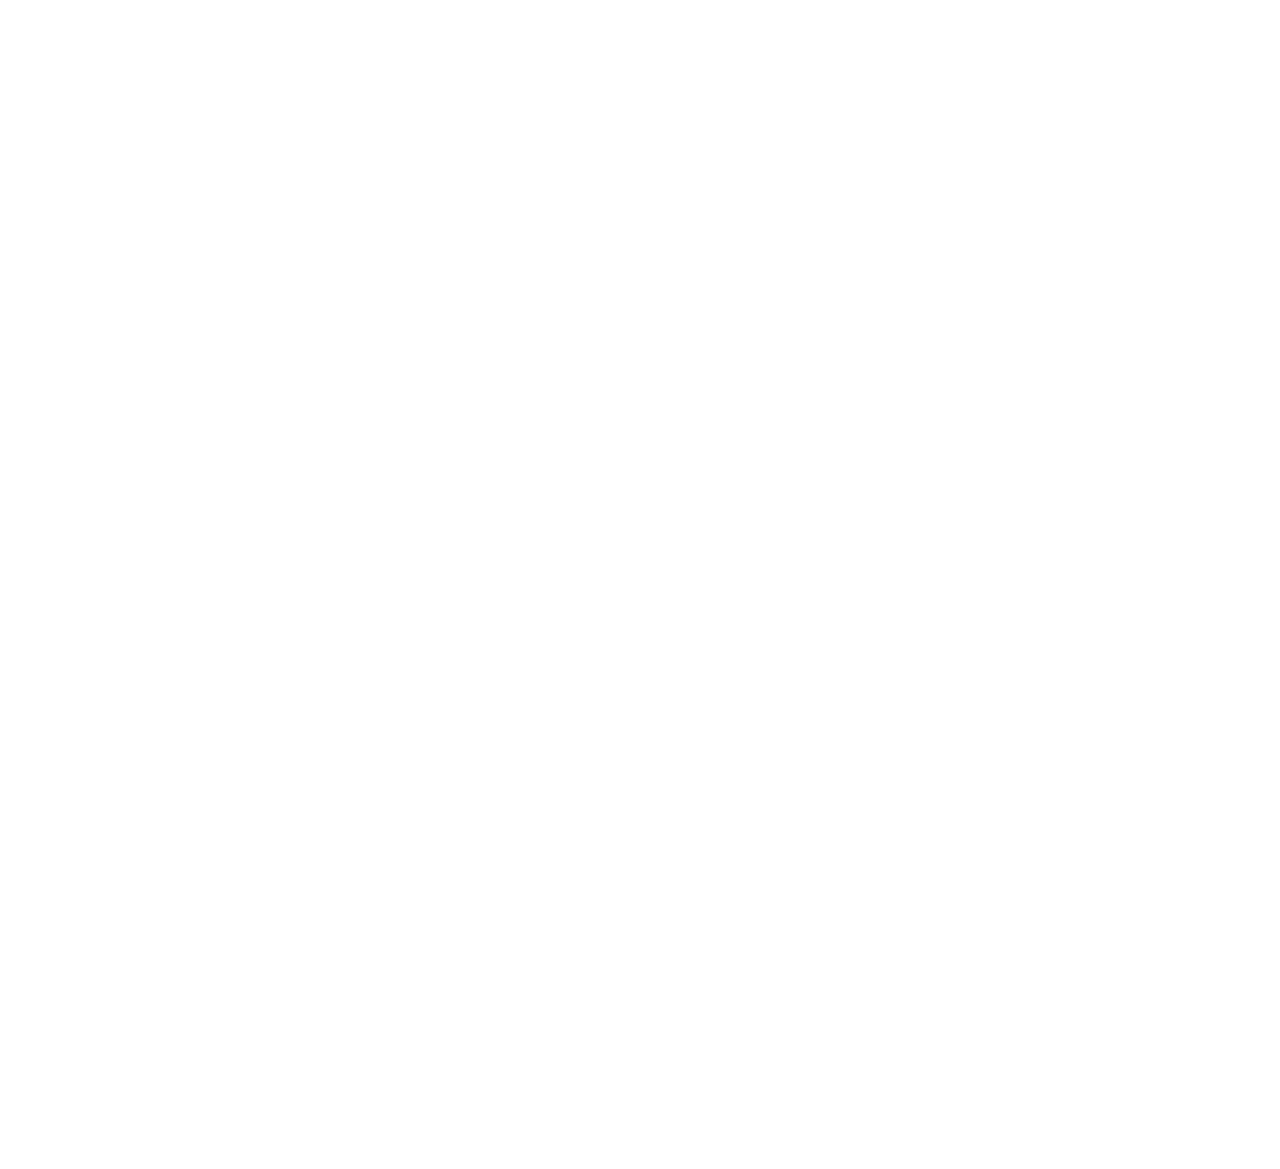
==== index.html @ 3912baff "page default" ====
<!DOCTYPE html>
<html lang="en">

<head>
    <!-- Required meta tags-->
    <meta charset="UTF-8">
    <meta name="viewport" content="width=device-width, initial-scale=1, shrink-to-fit=no">
    <meta name="description" content="au theme template">
    <meta name="author" content="Duc Huy">
    <meta name="keywords" content="au theme template">

    <!-- Title Page-->
    <title>Dashboard</title>

    <!-- Fontfaces CSS-->
    <link href="css/font-face.css" rel="stylesheet" media="all">
    <link href="vendor/font-awesome-4.7/css/font-awesome.min.css" rel="stylesheet" media="all">
    <link href="vendor/font-awesome-5/css/fontawesome-all.min.css" rel="stylesheet" media="all">
    <link href="vendor/mdi-font/css/material-design-iconic-font.min.css" rel="stylesheet" media="all">

    <!-- Bootstrap CSS-->
    <link href="vendor/bootstrap-4.1/bootstrap.min.css" rel="stylesheet" media="all">

    <!-- Vendor CSS-->
    <link href="vendor/animsition/animsition.min.css" rel="stylesheet" media="all">
    <link href="vendor/bootstrap-progressbar/bootstrap-progressbar-3.3.4.min.css" rel="stylesheet" media="all">
    <link href="vendor/wow/animate.css" rel="stylesheet" media="all">
    <link href="vendor/css-hamburgers/hamburgers.min.css" rel="stylesheet" media="all">
    <link href="vendor/slick/slick.css" rel="stylesheet" media="all">
    <link href="vendor/select2/select2.min.css" rel="stylesheet" media="all">
    <link href="vendor/perfect-scrollbar/perfect-scrollbar.css" rel="stylesheet" media="all">

    <!-- Main CSS-->
    <link href="css/theme.css" rel="stylesheet" media="all">

</head>

<body class="animsition">
    <div class="page-wrapper">
        <!-- HEADER MOBILE-->
        <header class="header-mobile d-block d-lg-none">
            <div class="header-mobile__bar">
                <div class="container-fluid">
                    <div class="header-mobile-inner">
                        <a class="logo" href="index.html">
                            <img src="images/icon/logo.png" alt="CoolAdmin" />
                        </a>
                        <button class="hamburger hamburger--slider" type="button">
                            <span class="hamburger-box">
                                <span class="hamburger-inner"></span>
                            </span>
                        </button>
                    </div>
                </div>
            </div>
            <nav class="navbar-mobile">
                <div class="container-fluid">
                    <ul class="navbar-mobile__list list-unstyled">
                        <li>
                            <a href="chart.html">
                                <i class="fas fa-chart-bar"></i>Charts</a>
                        </li>
                        <li>
                            <a href="table.html">
                                <i class="fas fa-table"></i>Orders In Progress</a>
                        </li>
                        <li>
                            <a href="form.html">
                                <i class="far fa-check-square"></i>Forms</a>
                        </li>
                        <li class="has-sub">
                            <a class="js-arrow" href="#">
                                <i class="fas fa-copy"></i>Pages</a>
                            <ul class="navbar-mobile-sub__list list-unstyled js-sub-list">
                                <li>
                                    <a href="login.html">Login</a>
                                </li>
                                <li>
                                    <a href="register.html">Register</a>
                                </li>
                                <li>
                                    <a href="forget-pass.html">Forget Password</a>
                                </li>
                            </ul>
                        </li>
                    </ul>
                </div>
            </nav>
        </header>
        <!-- END HEADER MOBILE-->

        <!-- MENU SIDEBAR-->
        <aside class="menu-sidebar d-none d-lg-block">
            <div class="logo">
                <a href="#">
                    <img src="images/icon/logo.png" alt="Cool Admin" />
                </a>
            </div>
            <div class="menu-sidebar__content js-scrollbar1">
                <nav class="navbar-sidebar">
                    <ul class="list-unstyled navbar__list">
                        <li class="active has-sub">
                            <a class="js-arrow" href="index.html">
                                <i class="fas fa-tachometer-alt"></i>Orders Unapproved</a>
                        </li>
                        <li>
                            <a href="chart.html">
                                <i class="fas fa-chart-bar"></i>Orders are in Progress</a>
                        </li>
                        <li>
                            <a href="table.html">
                                <i class="fas fa-table"></i>Orders Completed</a>
                        </li>
                    </ul>
                </nav>
            </div>
        </aside>
        <!-- END MENU SIDEBAR-->

        <!-- PAGE CONTAINER-->
        <div class="page-container">
            <!-- HEADER DESKTOP-->
            <header class="header-desktop">
                <div class="section__content section__content--p30">
                    <div class="container-fluid">
                        <div class="header-wrap">
                            <div class="header-button">
                                <div class="account-wrap">
                                    <div class="account-item clearfix js-item-menu">
                                        <div class="image">
                                            <img src="images/icon/avatar-01.jpg" alt="John Doe" />
                                        </div>
                                        <div class="content">
                                            <a class="js-acc-btn" href="#">john doe</a>
                                        </div>
                                        <div class="account-dropdown js-dropdown">
                                            <div class="info clearfix">
                                                <div class="image">
                                                    <a href="#">
                                                        <img src="images/icon/avatar-01.jpg" alt="John Doe" />
                                                    </a>
                                                </div>
                                                <div class="content">
                                                    <h5 class="name">
                                                        <a href="#">john doe</a>
                                                    </h5>
                                                    <span class="email">johndoe@example.com</span>
                                                </div>
                                            </div>
                                            <div class="account-dropdown__body">
                                                <div class="account-dropdown__item">
                                                    <a href="#">
                                                        <i class="zmdi zmdi-account"></i>Account</a>
                                                </div>
                                                <div class="account-dropdown__item">
                                                    <a href="#">
                                                        <i class="zmdi zmdi-settings"></i>Setting</a>
                                                </div>
                                                <div class="account-dropdown__item">
                                                    <a href="#">
                                                        <i class="zmdi zmdi-money-box"></i>Billing</a>
                                                </div>
                                            </div>
                                            <div class="account-dropdown__footer">
                                                <a href="#">
                                                    <i class="zmdi zmdi-power"></i>Logout</a>
                                            </div>
                                        </div>
                                    </div>
                                </div>
                            </div>
                        </div>
                    </div>
                </div>
            </header>
            <!-- HEADER DESKTOP-->

            <!-- MAIN CONTENT-->
            <div class="main-content">
                <div class="section__content section__content--p30">
                    <div class="container-fluid">
                        <div class="row">
                            <div class="col-md-12">
                                <div class="overview-wrap">
                                    <h2 class="title-1">ORDER PAGE</h2>
                                </div>
                            </div>
                        </div>
                        <div class="row m-t-25">
                            <div class="col-sm-6 col-lg-6">
                                <div class="overview-item overview-item--c2">
                                    <div class="overview__inner">
                                        <div class="overview-box clearfix">
                                            <div class="icon">
                                                <i class="zmdi zmdi-shopping-cart"></i>
                                            </div>
                                            <div class="text">
                                                <h2>388,688</h2>
                                                <span>items solid</span>
                                            </div>
                                        </div>
                                        <div class="overview-chart">
                                            <canvas id="widgetChart2"></canvas>
                                        </div>
                                    </div>
                                </div>
                            </div>
                            <div class="col-sm-6 col-lg-6">
                                <div class="overview-item overview-item--c4">
                                    <div class="overview__inner">
                                        <div class="overview-box clearfix">
                                            <div class="icon">
                                                <i class="zmdi zmdi-money"></i>
                                            </div>
                                            <div class="text">
                                                <h2>$1,060,386</h2>
                                                <span>total earnings</span>
                                            </div>
                                        </div>
                                        <div class="overview-chart">
                                            <canvas id="widgetChart4"></canvas>
                                        </div>
                                    </div>
                                </div>
                            </div>
                        </div>
                        <div class="row">
                            <div class="col-lg-12">
                                <h2 class="title-1 m-b-25">Orders Unapproved</h2>
                                <div class="table-responsive table--no-card m-b-40">
                                    <table class="table table-borderless table-striped table-earning">
                                        <thead>
                                            <tr>
                                                <th>date</th>
                                                <th>order ID</th>
                                                <th>name</th>
                                                <th class="text-right">price</th>
                                                <th class="text-right">quantity</th>
                                                <th class="text-right">total</th>
                                            </tr>
                                        </thead>
                                        <tbody>
                                            <tr>
                                                <td>2018-09-29 05:57</td>
                                                <td>100398</td>
                                                <td>iPhone X 64Gb Grey</td>
                                                <td class="text-right">$999.00</td>
                                                <td class="text-right">1</td>
                                                <td class="text-right">$999.00</td>
                                            </tr>
                                            <tr>
                                                <td>2018-09-28 01:22</td>
                                                <td>100397</td>
                                                <td>Samsung S8 Black</td>
                                                <td class="text-right">$756.00</td>
                                                <td class="text-right">1</td>
                                                <td class="text-right">$756.00</td>
                                            </tr>
                                            <tr>
                                                <td>2018-09-27 02:12</td>
                                                <td>100396</td>
                                                <td>Game Console Controller</td>
                                                <td class="text-right">$22.00</td>
                                                <td class="text-right">2</td>
                                                <td class="text-right">$44.00</td>
                                            </tr>
                                            <tr>
                                                <td>2018-09-26 23:06</td>
                                                <td>100395</td>
                                                <td>iPhone X 256Gb Black</td>
                                                <td class="text-right">$1199.00</td>
                                                <td class="text-right">1</td>
                                                <td class="text-right">$1199.00</td>
                                            </tr>
                                            <tr>
                                                <td>2018-09-25 19:03</td>
                                                <td>100393</td>
                                                <td>USB 3.0 Cable</td>
                                                <td class="text-right">$10.00</td>
                                                <td class="text-right">3</td>
                                                <td class="text-right">$30.00</td>
                                            </tr>
                                            <tr>
                                                <td>2018-09-29 05:57</td>
                                                <td>100392</td>
                                                <td>Smartwatch 4.0 LTE Wifi</td>
                                                <td class="text-right">$199.00</td>
                                                <td class="text-right">6</td>
                                                <td class="text-right">$1494.00</td>
                                            </tr>
                                            <tr>
                                                <td>2018-09-24 19:10</td>
                                                <td>100391</td>
                                                <td>Camera C430W 4k</td>
                                                <td class="text-right">$699.00</td>
                                                <td class="text-right">1</td>
                                                <td class="text-right">$699.00</td>
                                            </tr>
                                            <tr>
                                                <td>2018-09-22 00:43</td>
                                                <td>100393</td>
                                                <td>USB 3.0 Cable</td>
                                                <td class="text-right">$10.00</td>
                                                <td class="text-right">3</td>
                                                <td class="text-right">$30.00</td>
                                            </tr>
                                        </tbody>
                                    </table>
                                </div>
                            </div>
                        </div>
                        <div class="row">
                            <div class="col-md-12">
                                <div class="copyright">
                                    <p>Copyright © 2021 by Than Duc Huy</p>
                                </div>
                            </div>
                        </div>
                    </div>
                </div>
            </div>
            <!-- END MAIN CONTENT-->
            <!-- END PAGE CONTAINER-->
        </div>

    </div>

    <!-- Jquery JS-->
    <script src="vendor/jquery-3.2.1.min.js"></script>
    <!-- Bootstrap JS-->
    <script src="vendor/bootstrap-4.1/popper.min.js"></script>
    <script src="vendor/bootstrap-4.1/bootstrap.min.js"></script>
    <!-- Vendor JS       -->
    <script src="vendor/slick/slick.min.js">
    </script>
    <script src="vendor/wow/wow.min.js"></script>
    <script src="vendor/animsition/animsition.min.js"></script>
    <script src="vendor/bootstrap-progressbar/bootstrap-progressbar.min.js">
    </script>
    <script src="vendor/counter-up/jquery.waypoints.min.js"></script>
    <script src="vendor/counter-up/jquery.counterup.min.js">
    </script>
    <script src="vendor/circle-progress/circle-progress.min.js"></script>
    <script src="vendor/perfect-scrollbar/perfect-scrollbar.js"></script>
    <script src="vendor/chartjs/Chart.bundle.min.js"></script>
    <script src="vendor/select2/select2.min.js">
    </script>

    <!-- Main JS-->
    <script src="vendor/js/main.js"></script>

</body>

</html>
<!-- end document-->
---- css/font-face.css ----
/* poppins-100 - latin */
@font-face {
  font-family: 'Poppins';
  font-style: normal;
  font-weight: 100;
  src: url('../fonts/poppins/poppins-v5-latin-100.eot'); /* IE9 Compat Modes */
  src: local('Poppins Thin'), local('Poppins-Thin'),
       url('../fonts/poppins/poppins-v5-latin-100.eot?#iefix') format('embedded-opentype'), /* IE6-IE8 */
       url('../fonts/poppins/poppins-v5-latin-100.woff2') format('woff2'), /* Super Modern Browsers */
       url('../fonts/poppins/poppins-v5-latin-100.woff') format('woff'), /* Modern Browsers */
       url('../fonts/poppins/poppins-v5-latin-100.ttf') format('truetype'), /* Safari, Android, iOS */
       url('../fonts/poppins/poppins-v5-latin-100.svg#Poppins') format('svg'); /* Legacy iOS */
}
/* poppins-200 - latin */
@font-face {
  font-family: 'Poppins';
  font-style: normal;
  font-weight: 200;
  src: url('../fonts/poppins/poppins-v5-latin-200.eot'); /* IE9 Compat Modes */
  src: local('Poppins ExtraLight'), local('Poppins-ExtraLight'),
       url('../fonts/poppins/poppins-v5-latin-200.eot?#iefix') format('embedded-opentype'), /* IE6-IE8 */
       url('../fonts/poppins/poppins-v5-latin-200.woff2') format('woff2'), /* Super Modern Browsers */
       url('../fonts/poppins/poppins-v5-latin-200.woff') format('woff'), /* Modern Browsers */
       url('../fonts/poppins/poppins-v5-latin-200.ttf') format('truetype'), /* Safari, Android, iOS */
       url('../fonts/poppins/poppins-v5-latin-200.svg#Poppins') format('svg'); /* Legacy iOS */
}
/* poppins-200italic - latin */
@font-face {
  font-family: 'Poppins';
  font-style: italic;
  font-weight: 200;
  src: url('../fonts/poppins/poppins-v5-latin-200italic.eot'); /* IE9 Compat Modes */
  src: local('Poppins ExtraLight Italic'), local('Poppins-ExtraLightItalic'),
       url('../fonts/poppins/poppins-v5-latin-200italic.eot?#iefix') format('embedded-opentype'), /* IE6-IE8 */
       url('../fonts/poppins/poppins-v5-latin-200italic.woff2') format('woff2'), /* Super Modern Browsers */
       url('../fonts/poppins/poppins-v5-latin-200italic.woff') format('woff'), /* Modern Browsers */
       url('../fonts/poppins/poppins-v5-latin-200italic.ttf') format('truetype'), /* Safari, Android, iOS */
       url('../fonts/poppins/poppins-v5-latin-200italic.svg#Poppins') format('svg'); /* Legacy iOS */
}
/* poppins-100italic - latin */
@font-face {
  font-family: 'Poppins';
  font-style: italic;
  font-weight: 100;
  src: url('../fonts/poppins/poppins-v5-latin-100italic.eot'); /* IE9 Compat Modes */
  src: local('Poppins Thin Italic'), local('Poppins-ThinItalic'),
       url('../fonts/poppins/poppins-v5-latin-100italic.eot?#iefix') format('embedded-opentype'), /* IE6-IE8 */
       url('../fonts/poppins/poppins-v5-latin-100italic.woff2') format('woff2'), /* Super Modern Browsers */
       url('../fonts/poppins/poppins-v5-latin-100italic.woff') format('woff'), /* Modern Browsers */
       url('../fonts/poppins/poppins-v5-latin-100italic.ttf') format('truetype'), /* Safari, Android, iOS */
       url('../fonts/poppins/poppins-v5-latin-100italic.svg#Poppins') format('svg'); /* Legacy iOS */
}
/* poppins-300 - latin */
@font-face {
  font-family: 'Poppins';
  font-style: normal;
  font-weight: 300;
  src: url('../fonts/poppins/poppins-v5-latin-300.eot'); /* IE9 Compat Modes */
  src: local('Poppins Light'), local('Poppins-Light'),
       url('../fonts/poppins/poppins-v5-latin-300.eot?#iefix') format('embedded-opentype'), /* IE6-IE8 */
       url('../fonts/poppins/poppins-v5-latin-300.woff2') format('woff2'), /* Super Modern Browsers */
       url('../fonts/poppins/poppins-v5-latin-300.woff') format('woff'), /* Modern Browsers */
       url('../fonts/poppins/poppins-v5-latin-300.ttf') format('truetype'), /* Safari, Android, iOS */
       url('../fonts/poppins/poppins-v5-latin-300.svg#Poppins') format('svg'); /* Legacy iOS */
}
/* poppins-300italic - latin */
@font-face {
  font-family: 'Poppins';
  font-style: italic;
  font-weight: 300;
  src: url('../fonts/poppins/poppins-v5-latin-300italic.eot'); /* IE9 Compat Modes */
  src: local('Poppins Light Italic'), local('Poppins-LightItalic'),
       url('../fonts/poppins/poppins-v5-latin-300italic.eot?#iefix') format('embedded-opentype'), /* IE6-IE8 */
       url('../fonts/poppins/poppins-v5-latin-300italic.woff2') format('woff2'), /* Super Modern Browsers */
       url('../fonts/poppins/poppins-v5-latin-300italic.woff') format('woff'), /* Modern Browsers */
       url('../fonts/poppins/poppins-v5-latin-300italic.ttf') format('truetype'), /* Safari, Android, iOS */
       url('../fonts/poppins/poppins-v5-latin-300italic.svg#Poppins') format('svg'); /* Legacy iOS */
}
/* poppins-regular - latin */
@font-face {
  font-family: 'Poppins';
  font-style: normal;
  font-weight: 400;
  src: url('../fonts/poppins/poppins-v5-latin-regular.eot'); /* IE9 Compat Modes */
  src: local('Poppins Regular'), local('Poppins-Regular'),
       url('../fonts/poppins/poppins-v5-latin-regular.eot?#iefix') format('embedded-opentype'), /* IE6-IE8 */
       url('../fonts/poppins/poppins-v5-latin-regular.woff2') format('woff2'), /* Super Modern Browsers */
       url('../fonts/poppins/poppins-v5-latin-regular.woff') format('woff'), /* Modern Browsers */
       url('../fonts/poppins/poppins-v5-latin-regular.ttf') format('truetype'), /* Safari, Android, iOS */
       url('../fonts/poppins/poppins-v5-latin-regular.svg#Poppins') format('svg'); /* Legacy iOS */
}
/* poppins-italic - latin */
@font-face {
  font-family: 'Poppins';
  font-style: italic;
  font-weight: 400;
  src: url('../fonts/poppins/poppins-v5-latin-italic.eot'); /* IE9 Compat Modes */
  src: local('Poppins Italic'), local('Poppins-Italic'),
       url('../fonts/poppins/poppins-v5-latin-italic.eot?#iefix') format('embedded-opentype'), /* IE6-IE8 */
       url('../fonts/poppins/poppins-v5-latin-italic.woff2') format('woff2'), /* Super Modern Browsers */
       url('../fonts/poppins/poppins-v5-latin-italic.woff') format('woff'), /* Modern Browsers */
       url('../fonts/poppins/poppins-v5-latin-italic.ttf') format('truetype'), /* Safari, Android, iOS */
       url('../fonts/poppins/poppins-v5-latin-italic.svg#Poppins') format('svg'); /* Legacy iOS */
}
/* poppins-500 - latin */
@font-face {
  font-family: 'Poppins';
  font-style: normal;
  font-weight: 500;
  src: url('../fonts/poppins/poppins-v5-latin-500.eot'); /* IE9 Compat Modes */
  src: local('Poppins Medium'), local('Poppins-Medium'),
       url('../fonts/poppins/poppins-v5-latin-500.eot?#iefix') format('embedded-opentype'), /* IE6-IE8 */
       url('../fonts/poppins/poppins-v5-latin-500.woff2') format('woff2'), /* Super Modern Browsers */
       url('../fonts/poppins/poppins-v5-latin-500.woff') format('woff'), /* Modern Browsers */
       url('../fonts/poppins/poppins-v5-latin-500.ttf') format('truetype'), /* Safari, Android, iOS */
       url('../fonts/poppins/poppins-v5-latin-500.svg#Poppins') format('svg'); /* Legacy iOS */
}
/* poppins-500italic - latin */
@font-face {
  font-family: 'Poppins';
  font-style: italic;
  font-weight: 500;
  src: url('../fonts/poppins/poppins-v5-latin-500italic.eot'); /* IE9 Compat Modes */
  src: local('Poppins Medium Italic'), local('Poppins-MediumItalic'),
       url('../fonts/poppins/poppins-v5-latin-500italic.eot?#iefix') format('embedded-opentype'), /* IE6-IE8 */
       url('../fonts/poppins/poppins-v5-latin-500italic.woff2') format('woff2'), /* Super Modern Browsers */
       url('../fonts/poppins/poppins-v5-latin-500italic.woff') format('woff'), /* Modern Browsers */
       url('../fonts/poppins/poppins-v5-latin-500italic.ttf') format('truetype'), /* Safari, Android, iOS */
       url('../fonts/poppins/poppins-v5-latin-500italic.svg#Poppins') format('svg'); /* Legacy iOS */
}
/* poppins-600 - latin */
@font-face {
  font-family: 'Poppins';
  font-style: normal;
  font-weight: 600;
  src: url('../fonts/poppins/poppins-v5-latin-600.eot'); /* IE9 Compat Modes */
  src: local('Poppins SemiBold'), local('Poppins-SemiBold'),
       url('../fonts/poppins/poppins-v5-latin-600.eot?#iefix') format('embedded-opentype'), /* IE6-IE8 */
       url('../fonts/poppins/poppins-v5-latin-600.woff2') format('woff2'), /* Super Modern Browsers */
       url('../fonts/poppins/poppins-v5-latin-600.woff') format('woff'), /* Modern Browsers */
       url('../fonts/poppins/poppins-v5-latin-600.ttf') format('truetype'), /* Safari, Android, iOS */
       url('../fonts/poppins/poppins-v5-latin-600.svg#Poppins') format('svg'); /* Legacy iOS */
}
/* poppins-600italic - latin */
@font-face {
  font-family: 'Poppins';
  font-style: italic;
  font-weight: 600;
  src: url('../fonts/poppins/poppins-v5-latin-600italic.eot'); /* IE9 Compat Modes */
  src: local('Poppins SemiBold Italic'), local('Poppins-SemiBoldItalic'),
       url('../fonts/poppins/poppins-v5-latin-600italic.eot?#iefix') format('embedded-opentype'), /* IE6-IE8 */
       url('../fonts/poppins/poppins-v5-latin-600italic.woff2') format('woff2'), /* Super Modern Browsers */
       url('../fonts/poppins/poppins-v5-latin-600italic.woff') format('woff'), /* Modern Browsers */
       url('../fonts/poppins/poppins-v5-latin-600italic.ttf') format('truetype'), /* Safari, Android, iOS */
       url('../fonts/poppins/poppins-v5-latin-600italic.svg#Poppins') format('svg'); /* Legacy iOS */
}
/* poppins-700 - latin */
@font-face {
  font-family: 'Poppins';
  font-style: normal;
  font-weight: 700;
  src: url('../fonts/poppins/poppins-v5-latin-700.eot'); /* IE9 Compat Modes */
  src: local('Poppins Bold'), local('Poppins-Bold'),
       url('../fonts/poppins/poppins-v5-latin-700.eot?#iefix') format('embedded-opentype'), /* IE6-IE8 */
       url('../fonts/poppins/poppins-v5-latin-700.woff2') format('woff2'), /* Super Modern Browsers */
       url('../fonts/poppins/poppins-v5-latin-700.woff') format('woff'), /* Modern Browsers */
       url('../fonts/poppins/poppins-v5-latin-700.ttf') format('truetype'), /* Safari, Android, iOS */
       url('../fonts/poppins/poppins-v5-latin-700.svg#Poppins') format('svg'); /* Legacy iOS */
}
/* poppins-700italic - latin */
@font-face {
  font-family: 'Poppins';
  font-style: italic;
  font-weight: 700;
  src: url('../fonts/poppins/poppins-v5-latin-700italic.eot'); /* IE9 Compat Modes */
  src: local('Poppins Bold Italic'), local('Poppins-BoldItalic'),
       url('../fonts/poppins/poppins-v5-latin-700italic.eot?#iefix') format('embedded-opentype'), /* IE6-IE8 */
       url('../fonts/poppins/poppins-v5-latin-700italic.woff2') format('woff2'), /* Super Modern Browsers */
       url('../fonts/poppins/poppins-v5-latin-700italic.woff') format('woff'), /* Modern Browsers */
       url('../fonts/poppins/poppins-v5-latin-700italic.ttf') format('truetype'), /* Safari, Android, iOS */
       url('../fonts/poppins/poppins-v5-latin-700italic.svg#Poppins') format('svg'); /* Legacy iOS */
}
/* poppins-800 - latin */
@font-face {
  font-family: 'Poppins';
  font-style: normal;
  font-weight: 800;
  src: url('../fonts/poppins/poppins-v5-latin-800.eot'); /* IE9 Compat Modes */
  src: local('Poppins ExtraBold'), local('Poppins-ExtraBold'),
       url('../fonts/poppins/poppins-v5-latin-800.eot?#iefix') format('embedded-opentype'), /* IE6-IE8 */
       url('../fonts/poppins/poppins-v5-latin-800.woff2') format('woff2'), /* Super Modern Browsers */
       url('../fonts/poppins/poppins-v5-latin-800.woff') format('woff'), /* Modern Browsers */
       url('../fonts/poppins/poppins-v5-latin-800.ttf') format('truetype'), /* Safari, Android, iOS */
       url('../fonts/poppins/poppins-v5-latin-800.svg#Poppins') format('svg'); /* Legacy iOS */
}
/* poppins-800italic - latin */
@font-face {
  font-family: 'Poppins';
  font-style: italic;
  font-weight: 800;
  src: url('../fonts/poppins/poppins-v5-latin-800italic.eot'); /* IE9 Compat Modes */
  src: local('Poppins ExtraBold Italic'), local('Poppins-ExtraBoldItalic'),
       url('../fonts/poppins/poppins-v5-latin-800italic.eot?#iefix') format('embedded-opentype'), /* IE6-IE8 */
       url('../fonts/poppins/poppins-v5-latin-800italic.woff2') format('woff2'), /* Super Modern Browsers */
       url('../fonts/poppins/poppins-v5-latin-800italic.woff') format('woff'), /* Modern Browsers */
       url('../fonts/poppins/poppins-v5-latin-800italic.ttf') format('truetype'), /* Safari, Android, iOS */
       url('../fonts/poppins/poppins-v5-latin-800italic.svg#Poppins') format('svg'); /* Legacy iOS */
}
/* poppins-900 - latin */
@font-face {
  font-family: 'Poppins';
  font-style: normal;
  font-weight: 900;
  src: url('../fonts/poppins/poppins-v5-latin-900.eot'); /* IE9 Compat Modes */
  src: local('Poppins Black'), local('Poppins-Black'),
       url('../fonts/poppins/poppins-v5-latin-900.eot?#iefix') format('embedded-opentype'), /* IE6-IE8 */
       url('../fonts/poppins/poppins-v5-latin-900.woff2') format('woff2'), /* Super Modern Browsers */
       url('../fonts/poppins/poppins-v5-latin-900.woff') format('woff'), /* Modern Browsers */
       url('../fonts/poppins/poppins-v5-latin-900.ttf') format('truetype'), /* Safari, Android, iOS */
       url('../fonts/poppins/poppins-v5-latin-900.svg#Poppins') format('svg'); /* Legacy iOS */
}
/* poppins-900italic - latin */
@font-face {
  font-family: 'Poppins';
  font-style: italic;
  font-weight: 900;
  src: url('../fonts/poppins/poppins-v5-latin-900italic.eot'); /* IE9 Compat Modes */
  src: local('Poppins Black Italic'), local('Poppins-BlackItalic'),
       url('../fonts/poppins/poppins-v5-latin-900italic.eot?#iefix') format('embedded-opentype'), /* IE6-IE8 */
       url('../fonts/poppins/poppins-v5-latin-900italic.woff2') format('woff2'), /* Super Modern Browsers */
       url('../fonts/poppins/poppins-v5-latin-900italic.woff') format('woff'), /* Modern Browsers */
       url('../fonts/poppins/poppins-v5-latin-900italic.ttf') format('truetype'), /* Safari, Android, iOS */
       url('../fonts/poppins/poppins-v5-latin-900italic.svg#Poppins') format('svg'); /* Legacy iOS */
}
---- vendor/mdi-font/css/material-design-iconic-font.min.css ----
@font-face{font-family:Material-Design-Iconic-Font;src:url(../fonts/Material-Design-Iconic-Font.woff2?v=2.2.0) format('woff2'),url(../fonts/Material-Design-Iconic-Font.woff?v=2.2.0) format('woff'),url(../fonts/Material-Design-Iconic-Font.ttf?v=2.2.0) format('truetype')}.zmdi{display:inline-block;font:normal normal normal 14px/1 'Material-Design-Iconic-Font';font-size:inherit;text-rendering:auto;-webkit-font-smoothing:antialiased;-moz-osx-font-smoothing:grayscale}.zmdi-hc-lg{font-size:1.33333333em;line-height:.75em;vertical-align:-15%}.zmdi-hc-2x{font-size:2em}.zmdi-hc-3x{font-size:3em}.zmdi-hc-4x{font-size:4em}.zmdi-hc-5x{font-size:5em}.zmdi-hc-fw{width:1.28571429em;text-align:center}.zmdi-hc-ul{padding-left:0;margin-left:2.14285714em;list-style-type:none}.zmdi-hc-ul>li{position:relative}.zmdi-hc-li{position:absolute;left:-2.14285714em;width:2.14285714em;top:.14285714em;text-align:center}.zmdi-hc-li.zmdi-hc-lg{left:-1.85714286em}.zmdi-hc-border{padding:.1em .25em;border:solid .1em #9e9e9e;border-radius:2px}.zmdi-hc-border-circle{padding:.1em .25em;border:solid .1em #9e9e9e;border-radius:50%}.zmdi.pull-left{float:left;margin-right:.15em}.zmdi.pull-right{float:right;margin-left:.15em}.zmdi-hc-spin{-webkit-animation:zmdi-spin 1.5s infinite linear;animation:zmdi-spin 1.5s infinite linear}.zmdi-hc-spin-reverse{-webkit-animation:zmdi-spin-reverse 1.5s infinite linear;animation:zmdi-spin-reverse 1.5s infinite linear}@-webkit-keyframes zmdi-spin{0%{-webkit-transform:rotate(0deg);transform:rotate(0deg)}100%{-webkit-transform:rotate(359deg);transform:rotate(359deg)}}@keyframes zmdi-spin{0%{-webkit-transform:rotate(0deg);transform:rotate(0deg)}100%{-webkit-transform:rotate(359deg);transform:rotate(359deg)}}@-webkit-keyframes zmdi-spin-reverse{0%{-webkit-transform:rotate(0deg);transform:rotate(0deg)}100%{-webkit-transform:rotate(-359deg);transform:rotate(-359deg)}}@keyframes zmdi-spin-reverse{0%{-webkit-transform:rotate(0deg);transform:rotate(0deg)}100%{-webkit-transform:rotate(-359deg);transform:rotate(-359deg)}}.zmdi-hc-rotate-90{-webkit-transform:rotate(90deg);-ms-transform:rotate(90deg);transform:rotate(90deg)}.zmdi-hc-rotate-180{-webkit-transform:rotate(180deg);-ms-transform:rotate(180deg);transform:rotate(180deg)}.zmdi-hc-rotate-270{-webkit-transform:rotate(270deg);-ms-transform:rotate(270deg);transform:rotate(270deg)}.zmdi-hc-flip-horizontal{-webkit-transform:scale(-1,1);-ms-transform:scale(-1,1);transform:scale(-1,1)}.zmdi-hc-flip-vertical{-webkit-transform:scale(1,-1);-ms-transform:scale(1,-1);transform:scale(1,-1)}.zmdi-hc-stack{position:relative;display:inline-block;width:2em;height:2em;line-height:2em;vertical-align:middle}.zmdi-hc-stack-1x,.zmdi-hc-stack-2x{position:absolute;left:0;width:100%;text-align:center}.zmdi-hc-stack-1x{line-height:inherit}.zmdi-hc-stack-2x{font-size:2em}.zmdi-hc-inverse{color:#fff}.zmdi-3d-rotation:before{content:'\f101'}.zmdi-airplane-off:before{content:'\f102'}.zmdi-airplane:before{content:'\f103'}.zmdi-album:before{content:'\f104'}.zmdi-archive:before{content:'\f105'}.zmdi-assignment-account:before{content:'\f106'}.zmdi-assignment-alert:before{content:'\f107'}.zmdi-assignment-check:before{content:'\f108'}.zmdi-assignment-o:before{content:'\f109'}.zmdi-assignment-return:before{content:'\f10a'}.zmdi-assignment-returned:before{content:'\f10b'}.zmdi-assignment:before{content:'\f10c'}.zmdi-attachment-alt:before{content:'\f10d'}.zmdi-attachment:before{content:'\f10e'}.zmdi-audio:before{content:'\f10f'}.zmdi-badge-check:before{content:'\f110'}.zmdi-balance-wallet:before{content:'\f111'}.zmdi-balance:before{content:'\f112'}.zmdi-battery-alert:before{content:'\f113'}.zmdi-battery-flash:before{content:'\f114'}.zmdi-battery-unknown:before{content:'\f115'}.zmdi-battery:before{content:'\f116'}.zmdi-bike:before{content:'\f117'}.zmdi-block-alt:before{content:'\f118'}.zmdi-block:before{content:'\f119'}.zmdi-boat:before{content:'\f11a'}.zmdi-book-image:before{content:'\f11b'}.zmdi-book:before{content:'\f11c'}.zmdi-bookmark-outline:before{content:'\f11d'}.zmdi-bookmark:before{content:'\f11e'}.zmdi-brush:before{content:'\f11f'}.zmdi-bug:before{content:'\f120'}.zmdi-bus:before{content:'\f121'}.zmdi-cake:before{content:'\f122'}.zmdi-car-taxi:before{content:'\f123'}.zmdi-car-wash:before{content:'\f124'}.zmdi-car:before{content:'\f125'}.zmdi-card-giftcard:before{content:'\f126'}.zmdi-card-membership:before{content:'\f127'}.zmdi-card-travel:before{content:'\f128'}.zmdi-card:before{content:'\f129'}.zmdi-case-check:before{content:'\f12a'}.zmdi-case-download:before{content:'\f12b'}.zmdi-case-play:before{content:'\f12c'}.zmdi-case:before{content:'\f12d'}.zmdi-cast-connected:before{content:'\f12e'}.zmdi-cast:before{content:'\f12f'}.zmdi-chart-donut:before{content:'\f130'}.zmdi-chart:before{content:'\f131'}.zmdi-city-alt:before{content:'\f132'}.zmdi-city:before{content:'\f133'}.zmdi-close-circle-o:before{content:'\f134'}.zmdi-close-circle:before{content:'\f135'}.zmdi-close:before{content:'\f136'}.zmdi-cocktail:before{content:'\f137'}.zmdi-code-setting:before{content:'\f138'}.zmdi-code-smartphone:before{content:'\f139'}.zmdi-code:before{content:'\f13a'}.zmdi-coffee:before{content:'\f13b'}.zmdi-collection-bookmark:before{content:'\f13c'}.zmdi-collection-case-play:before{content:'\f13d'}.zmdi-collection-folder-image:before{content:'\f13e'}.zmdi-collection-image-o:before{content:'\f13f'}.zmdi-collection-image:before{content:'\f140'}.zmdi-collection-item-1:before{content:'\f141'}.zmdi-collection-item-2:before{content:'\f142'}.zmdi-collection-item-3:before{content:'\f143'}.zmdi-collection-item-4:before{content:'\f144'}.zmdi-collection-item-5:before{content:'\f145'}.zmdi-collection-item-6:before{content:'\f146'}.zmdi-collection-item-7:before{content:'\f147'}.zmdi-collection-item-8:before{content:'\f148'}.zmdi-collection-item-9-plus:before{content:'\f149'}.zmdi-collection-item-9:before{content:'\f14a'}.zmdi-collection-item:before{content:'\f14b'}.zmdi-collection-music:before{content:'\f14c'}.zmdi-collection-pdf:before{content:'\f14d'}.zmdi-collection-plus:before{content:'\f14e'}.zmdi-collection-speaker:before{content:'\f14f'}.zmdi-collection-text:before{content:'\f150'}.zmdi-collection-video:before{content:'\f151'}.zmdi-compass:before{content:'\f152'}.zmdi-cutlery:before{content:'\f153'}.zmdi-delete:before{content:'\f154'}.zmdi-dialpad:before{content:'\f155'}.zmdi-dns:before{content:'\f156'}.zmdi-drink:before{content:'\f157'}.zmdi-edit:before{content:'\f158'}.zmdi-email-open:before{content:'\f159'}.zmdi-email:before{content:'\f15a'}.zmdi-eye-off:before{content:'\f15b'}.zmdi-eye:before{content:'\f15c'}.zmdi-eyedropper:before{content:'\f15d'}.zmdi-favorite-outline:before{content:'\f15e'}.zmdi-favorite:before{content:'\f15f'}.zmdi-filter-list:before{content:'\f160'}.zmdi-fire:before{content:'\f161'}.zmdi-flag:before{content:'\f162'}.zmdi-flare:before{content:'\f163'}.zmdi-flash-auto:before{content:'\f164'}.zmdi-flash-off:before{content:'\f165'}.zmdi-flash:before{content:'\f166'}.zmdi-flip:before{content:'\f167'}.zmdi-flower-alt:before{content:'\f168'}.zmdi-flower:before{content:'\f169'}.zmdi-font:before{content:'\f16a'}.zmdi-fullscreen-alt:before{content:'\f16b'}.zmdi-fullscreen-exit:before{content:'\f16c'}.zmdi-fullscreen:before{content:'\f16d'}.zmdi-functions:before{content:'\f16e'}.zmdi-gas-station:before{content:'\f16f'}.zmdi-gesture:before{content:'\f170'}.zmdi-globe-alt:before{content:'\f171'}.zmdi-globe-lock:before{content:'\f172'}.zmdi-globe:before{content:'\f173'}.zmdi-graduation-cap:before{content:'\f174'}.zmdi-home:before{content:'\f175'}.zmdi-hospital-alt:before{content:'\f176'}.zmdi-hospital:before{content:'\f177'}.zmdi-hotel:before{content:'\f178'}.zmdi-hourglass-alt:before{content:'\f179'}.zmdi-hourglass-outline:before{content:'\f17a'}.zmdi-hourglass:before{content:'\f17b'}.zmdi-http:before{content:'\f17c'}.zmdi-image-alt:before{content:'\f17d'}.zmdi-image-o:before{content:'\f17e'}.zmdi-image:before{content:'\f17f'}.zmdi-inbox:before{content:'\f180'}.zmdi-invert-colors-off:before{content:'\f181'}.zmdi-invert-colors:before{content:'\f182'}.zmdi-key:before{content:'\f183'}.zmdi-label-alt-outline:before{content:'\f184'}.zmdi-label-alt:before{content:'\f185'}.zmdi-label-heart:before{content:'\f186'}.zmdi-label:before{content:'\f187'}.zmdi-labels:before{content:'\f188'}.zmdi-lamp:before{content:'\f189'}.zmdi-landscape:before{content:'\f18a'}.zmdi-layers-off:before{content:'\f18b'}.zmdi-layers:before{content:'\f18c'}.zmdi-library:before{content:'\f18d'}.zmdi-link:before{content:'\f18e'}.zmdi-lock-open:before{content:'\f18f'}.zmdi-lock-outline:before{content:'\f190'}.zmdi-lock:before{content:'\f191'}.zmdi-mail-reply-all:before{content:'\f192'}.zmdi-mail-reply:before{content:'\f193'}.zmdi-mail-send:before{content:'\f194'}.zmdi-mall:before{content:'\f195'}.zmdi-map:before{content:'\f196'}.zmdi-menu:before{content:'\f197'}.zmdi-money-box:before{content:'\f198'}.zmdi-money-off:before{content:'\f199'}.zmdi-money:before{content:'\f19a'}.zmdi-more-vert:before{content:'\f19b'}.zmdi-more:before{content:'\f19c'}.zmdi-movie-alt:before{content:'\f19d'}.zmdi-movie:before{content:'\f19e'}.zmdi-nature-people:before{content:'\f19f'}.zmdi-nature:before{content:'\f1a0'}.zmdi-navigation:before{content:'\f1a1'}.zmdi-open-in-browser:before{content:'\f1a2'}.zmdi-open-in-new:before{content:'\f1a3'}.zmdi-palette:before{content:'\f1a4'}.zmdi-parking:before{content:'\f1a5'}.zmdi-pin-account:before{content:'\f1a6'}.zmdi-pin-assistant:before{content:'\f1a7'}.zmdi-pin-drop:before{content:'\f1a8'}.zmdi-pin-help:before{content:'\f1a9'}.zmdi-pin-off:before{content:'\f1aa'}.zmdi-pin:before{content:'\f1ab'}.zmdi-pizza:before{content:'\f1ac'}.zmdi-plaster:before{content:'\f1ad'}.zmdi-power-setting:before{content:'\f1ae'}.zmdi-power:before{content:'\f1af'}.zmdi-print:before{content:'\f1b0'}.zmdi-puzzle-piece:before{content:'\f1b1'}.zmdi-quote:before{content:'\f1b2'}.zmdi-railway:before{content:'\f1b3'}.zmdi-receipt:before{content:'\f1b4'}.zmdi-refresh-alt:before{content:'\f1b5'}.zmdi-refresh-sync-alert:before{content:'\f1b6'}.zmdi-refresh-sync-off:before{content:'\f1b7'}.zmdi-refresh-sync:before{content:'\f1b8'}.zmdi-refresh:before{content:'\f1b9'}.zmdi-roller:before{content:'\f1ba'}.zmdi-ruler:before{content:'\f1bb'}.zmdi-scissors:before{content:'\f1bc'}.zmdi-screen-rotation-lock:before{content:'\f1bd'}.zmdi-screen-rotation:before{content:'\f1be'}.zmdi-search-for:before{content:'\f1bf'}.zmdi-search-in-file:before{content:'\f1c0'}.zmdi-search-in-page:before{content:'\f1c1'}.zmdi-search-replace:before{content:'\f1c2'}.zmdi-search:before{content:'\f1c3'}.zmdi-seat:before{content:'\f1c4'}.zmdi-settings-square:before{content:'\f1c5'}.zmdi-settings:before{content:'\f1c6'}.zmdi-shield-check:before{content:'\f1c7'}.zmdi-shield-security:before{content:'\f1c8'}.zmdi-shopping-basket:before{content:'\f1c9'}.zmdi-shopping-cart-plus:before{content:'\f1ca'}.zmdi-shopping-cart:before{content:'\f1cb'}.zmdi-sign-in:before{content:'\f1cc'}.zmdi-sort-amount-asc:before{content:'\f1cd'}.zmdi-sort-amount-desc:before{content:'\f1ce'}.zmdi-sort-asc:before{content:'\f1cf'}.zmdi-sort-desc:before{content:'\f1d0'}.zmdi-spellcheck:before{content:'\f1d1'}.zmdi-storage:before{content:'\f1d2'}.zmdi-store-24:before{content:'\f1d3'}.zmdi-store:before{content:'\f1d4'}.zmdi-subway:before{content:'\f1d5'}.zmdi-sun:before{content:'\f1d6'}.zmdi-tab-unselected:before{content:'\f1d7'}.zmdi-tab:before{content:'\f1d8'}.zmdi-tag-close:before{content:'\f1d9'}.zmdi-tag-more:before{content:'\f1da'}.zmdi-tag:before{content:'\f1db'}.zmdi-thumb-down:before{content:'\f1dc'}.zmdi-thumb-up-down:before{content:'\f1dd'}.zmdi-thumb-up:before{content:'\f1de'}.zmdi-ticket-star:before{content:'\f1df'}.zmdi-toll:before{content:'\f1e0'}.zmdi-toys:before{content:'\f1e1'}.zmdi-traffic:before{content:'\f1e2'}.zmdi-translate:before{content:'\f1e3'}.zmdi-triangle-down:before{content:'\f1e4'}.zmdi-triangle-up:before{content:'\f1e5'}.zmdi-truck:before{content:'\f1e6'}.zmdi-turning-sign:before{content:'\f1e7'}.zmdi-wallpaper:before{content:'\f1e8'}.zmdi-washing-machine:before{content:'\f1e9'}.zmdi-window-maximize:before{content:'\f1ea'}.zmdi-window-minimize:before{content:'\f1eb'}.zmdi-window-restore:before{content:'\f1ec'}.zmdi-wrench:before{content:'\f1ed'}.zmdi-zoom-in:before{content:'\f1ee'}.zmdi-zoom-out:before{content:'\f1ef'}.zmdi-alert-circle-o:before{content:'\f1f0'}.zmdi-alert-circle:before{content:'\f1f1'}.zmdi-alert-octagon:before{content:'\f1f2'}.zmdi-alert-polygon:before{content:'\f1f3'}.zmdi-alert-triangle:before{content:'\f1f4'}.zmdi-help-outline:before{content:'\f1f5'}.zmdi-help:before{content:'\f1f6'}.zmdi-info-outline:before{content:'\f1f7'}.zmdi-info:before{content:'\f1f8'}.zmdi-notifications-active:before{content:'\f1f9'}.zmdi-notifications-add:before{content:'\f1fa'}.zmdi-notifications-none:before{content:'\f1fb'}.zmdi-notifications-off:before{content:'\f1fc'}.zmdi-notifications-paused:before{content:'\f1fd'}.zmdi-notifications:before{content:'\f1fe'}.zmdi-account-add:before{content:'\f1ff'}.zmdi-account-box-mail:before{content:'\f200'}.zmdi-account-box-o:before{content:'\f201'}.zmdi-account-box-phone:before{content:'\f202'}.zmdi-account-box:before{content:'\f203'}.zmdi-account-calendar:before{content:'\f204'}.zmdi-account-circle:before{content:'\f205'}.zmdi-account-o:before{content:'\f206'}.zmdi-account:before{content:'\f207'}.zmdi-accounts-add:before{content:'\f208'}.zmdi-accounts-alt:before{content:'\f209'}.zmdi-accounts-list-alt:before{content:'\f20a'}.zmdi-accounts-list:before{content:'\f20b'}.zmdi-accounts-outline:before{content:'\f20c'}.zmdi-accounts:before{content:'\f20d'}.zmdi-face:before{content:'\f20e'}.zmdi-female:before{content:'\f20f'}.zmdi-male-alt:before{content:'\f210'}.zmdi-male-female:before{content:'\f211'}.zmdi-male:before{content:'\f212'}.zmdi-mood-bad:before{content:'\f213'}.zmdi-mood:before{content:'\f214'}.zmdi-run:before{content:'\f215'}.zmdi-walk:before{content:'\f216'}.zmdi-cloud-box:before{content:'\f217'}.zmdi-cloud-circle:before{content:'\f218'}.zmdi-cloud-done:before{content:'\f219'}.zmdi-cloud-download:before{content:'\f21a'}.zmdi-cloud-off:before{content:'\f21b'}.zmdi-cloud-outline-alt:before{content:'\f21c'}.zmdi-cloud-outline:before{content:'\f21d'}.zmdi-cloud-upload:before{content:'\f21e'}.zmdi-cloud:before{content:'\f21f'}.zmdi-download:before{content:'\f220'}.zmdi-file-plus:before{content:'\f221'}.zmdi-file-text:before{content:'\f222'}.zmdi-file:before{content:'\f223'}.zmdi-folder-outline:before{content:'\f224'}.zmdi-folder-person:before{content:'\f225'}.zmdi-folder-star-alt:before{content:'\f226'}.zmdi-folder-star:before{content:'\f227'}.zmdi-folder:before{content:'\f228'}.zmdi-gif:before{content:'\f229'}.zmdi-upload:before{content:'\f22a'}.zmdi-border-all:before{content:'\f22b'}.zmdi-border-bottom:before{content:'\f22c'}.zmdi-border-clear:before{content:'\f22d'}.zmdi-border-color:before{content:'\f22e'}.zmdi-border-horizontal:before{content:'\f22f'}.zmdi-border-inner:before{content:'\f230'}.zmdi-border-left:before{content:'\f231'}.zmdi-border-outer:before{content:'\f232'}.zmdi-border-right:before{content:'\f233'}.zmdi-border-style:before{content:'\f234'}.zmdi-border-top:before{content:'\f235'}.zmdi-border-vertical:before{content:'\f236'}.zmdi-copy:before{content:'\f237'}.zmdi-crop:before{content:'\f238'}.zmdi-format-align-center:before{content:'\f239'}.zmdi-format-align-justify:before{content:'\f23a'}.zmdi-format-align-left:before{content:'\f23b'}.zmdi-format-align-right:before{content:'\f23c'}.zmdi-format-bold:before{content:'\f23d'}.zmdi-format-clear-all:before{content:'\f23e'}.zmdi-format-clear:before{content:'\f23f'}.zmdi-format-color-fill:before{content:'\f240'}.zmdi-format-color-reset:before{content:'\f241'}.zmdi-format-color-text:before{content:'\f242'}.zmdi-format-indent-decrease:before{content:'\f243'}.zmdi-format-indent-increase:before{content:'\f244'}.zmdi-format-italic:before{content:'\f245'}.zmdi-format-line-spacing:before{content:'\f246'}.zmdi-format-list-bulleted:before{content:'\f247'}.zmdi-format-list-numbered:before{content:'\f248'}.zmdi-format-ltr:before{content:'\f249'}.zmdi-format-rtl:before{content:'\f24a'}.zmdi-format-size:before{content:'\f24b'}.zmdi-format-strikethrough-s:before{content:'\f24c'}.zmdi-format-strikethrough:before{content:'\f24d'}.zmdi-format-subject:before{content:'\f24e'}.zmdi-format-underlined:before{content:'\f24f'}.zmdi-format-valign-bottom:before{content:'\f250'}.zmdi-format-valign-center:before{content:'\f251'}.zmdi-format-valign-top:before{content:'\f252'}.zmdi-redo:before{content:'\f253'}.zmdi-select-all:before{content:'\f254'}.zmdi-space-bar:before{content:'\f255'}.zmdi-text-format:before{content:'\f256'}.zmdi-transform:before{content:'\f257'}.zmdi-undo:before{content:'\f258'}.zmdi-wrap-text:before{content:'\f259'}.zmdi-comment-alert:before{content:'\f25a'}.zmdi-comment-alt-text:before{content:'\f25b'}.zmdi-comment-alt:before{content:'\f25c'}.zmdi-comment-edit:before{content:'\f25d'}.zmdi-comment-image:before{content:'\f25e'}.zmdi-comment-list:before{content:'\f25f'}.zmdi-comment-more:before{content:'\f260'}.zmdi-comment-outline:before{content:'\f261'}.zmdi-comment-text-alt:before{content:'\f262'}.zmdi-comment-text:before{content:'\f263'}.zmdi-comment-video:before{content:'\f264'}.zmdi-comment:before{content:'\f265'}.zmdi-comments:before{content:'\f266'}.zmdi-check-all:before{content:'\f267'}.zmdi-check-circle-u:before{content:'\f268'}.zmdi-check-circle:before{content:'\f269'}.zmdi-check-square:before{content:'\f26a'}.zmdi-check:before{content:'\f26b'}.zmdi-circle-o:before{content:'\f26c'}.zmdi-circle:before{content:'\f26d'}.zmdi-dot-circle-alt:before{content:'\f26e'}.zmdi-dot-circle:before{content:'\f26f'}.zmdi-minus-circle-outline:before{content:'\f270'}.zmdi-minus-circle:before{content:'\f271'}.zmdi-minus-square:before{content:'\f272'}.zmdi-minus:before{content:'\f273'}.zmdi-plus-circle-o-duplicate:before{content:'\f274'}.zmdi-plus-circle-o:before{content:'\f275'}.zmdi-plus-circle:before{content:'\f276'}.zmdi-plus-square:before{content:'\f277'}.zmdi-plus:before{content:'\f278'}.zmdi-square-o:before{content:'\f279'}.zmdi-star-circle:before{content:'\f27a'}.zmdi-star-half:before{content:'\f27b'}.zmdi-star-outline:before{content:'\f27c'}.zmdi-star:before{content:'\f27d'}.zmdi-bluetooth-connected:before{content:'\f27e'}.zmdi-bluetooth-off:before{content:'\f27f'}.zmdi-bluetooth-search:before{content:'\f280'}.zmdi-bluetooth-setting:before{content:'\f281'}.zmdi-bluetooth:before{content:'\f282'}.zmdi-camera-add:before{content:'\f283'}.zmdi-camera-alt:before{content:'\f284'}.zmdi-camera-bw:before{content:'\f285'}.zmdi-camera-front:before{content:'\f286'}.zmdi-camera-mic:before{content:'\f287'}.zmdi-camera-party-mode:before{content:'\f288'}.zmdi-camera-rear:before{content:'\f289'}.zmdi-camera-roll:before{content:'\f28a'}.zmdi-camera-switch:before{content:'\f28b'}.zmdi-camera:before{content:'\f28c'}.zmdi-card-alert:before{content:'\f28d'}.zmdi-card-off:before{content:'\f28e'}.zmdi-card-sd:before{content:'\f28f'}.zmdi-card-sim:before{content:'\f290'}.zmdi-desktop-mac:before{content:'\f291'}.zmdi-desktop-windows:before{content:'\f292'}.zmdi-device-hub:before{content:'\f293'}.zmdi-devices-off:before{content:'\f294'}.zmdi-devices:before{content:'\f295'}.zmdi-dock:before{content:'\f296'}.zmdi-floppy:before{content:'\f297'}.zmdi-gamepad:before{content:'\f298'}.zmdi-gps-dot:before{content:'\f299'}.zmdi-gps-off:before{content:'\f29a'}.zmdi-gps:before{content:'\f29b'}.zmdi-headset-mic:before{content:'\f29c'}.zmdi-headset:before{content:'\f29d'}.zmdi-input-antenna:before{content:'\f29e'}.zmdi-input-composite:before{content:'\f29f'}.zmdi-input-hdmi:before{content:'\f2a0'}.zmdi-input-power:before{content:'\f2a1'}.zmdi-input-svideo:before{content:'\f2a2'}.zmdi-keyboard-hide:before{content:'\f2a3'}.zmdi-keyboard:before{content:'\f2a4'}.zmdi-laptop-chromebook:before{content:'\f2a5'}.zmdi-laptop-mac:before{content:'\f2a6'}.zmdi-laptop:before{content:'\f2a7'}.zmdi-mic-off:before{content:'\f2a8'}.zmdi-mic-outline:before{content:'\f2a9'}.zmdi-mic-setting:before{content:'\f2aa'}.zmdi-mic:before{content:'\f2ab'}.zmdi-mouse:before{content:'\f2ac'}.zmdi-network-alert:before{content:'\f2ad'}.zmdi-network-locked:before{content:'\f2ae'}.zmdi-network-off:before{content:'\f2af'}.zmdi-network-outline:before{content:'\f2b0'}.zmdi-network-setting:before{content:'\f2b1'}.zmdi-network:before{content:'\f2b2'}.zmdi-phone-bluetooth:before{content:'\f2b3'}.zmdi-phone-end:before{content:'\f2b4'}.zmdi-phone-forwarded:before{content:'\f2b5'}.zmdi-phone-in-talk:before{content:'\f2b6'}.zmdi-phone-locked:before{content:'\f2b7'}.zmdi-phone-missed:before{content:'\f2b8'}.zmdi-phone-msg:before{content:'\f2b9'}.zmdi-phone-paused:before{content:'\f2ba'}.zmdi-phone-ring:before{content:'\f2bb'}.zmdi-phone-setting:before{content:'\f2bc'}.zmdi-phone-sip:before{content:'\f2bd'}.zmdi-phone:before{content:'\f2be'}.zmdi-portable-wifi-changes:before{content:'\f2bf'}.zmdi-portable-wifi-off:before{content:'\f2c0'}.zmdi-portable-wifi:before{content:'\f2c1'}.zmdi-radio:before{content:'\f2c2'}.zmdi-reader:before{content:'\f2c3'}.zmdi-remote-control-alt:before{content:'\f2c4'}.zmdi-remote-control:before{content:'\f2c5'}.zmdi-router:before{content:'\f2c6'}.zmdi-scanner:before{content:'\f2c7'}.zmdi-smartphone-android:before{content:'\f2c8'}.zmdi-smartphone-download:before{content:'\f2c9'}.zmdi-smartphone-erase:before{content:'\f2ca'}.zmdi-smartphone-info:before{content:'\f2cb'}.zmdi-smartphone-iphone:before{content:'\f2cc'}.zmdi-smartphone-landscape-lock:before{content:'\f2cd'}.zmdi-smartphone-landscape:before{content:'\f2ce'}.zmdi-smartphone-lock:before{content:'\f2cf'}.zmdi-smartphone-portrait-lock:before{content:'\f2d0'}.zmdi-smartphone-ring:before{content:'\f2d1'}.zmdi-smartphone-setting:before{content:'\f2d2'}.zmdi-smartphone-setup:before{content:'\f2d3'}.zmdi-smartphone:before{content:'\f2d4'}.zmdi-speaker:before{content:'\f2d5'}.zmdi-tablet-android:before{content:'\f2d6'}.zmdi-tablet-mac:before{content:'\f2d7'}.zmdi-tablet:before{content:'\f2d8'}.zmdi-tv-alt-play:before{content:'\f2d9'}.zmdi-tv-list:before{content:'\f2da'}.zmdi-tv-play:before{content:'\f2db'}.zmdi-tv:before{content:'\f2dc'}.zmdi-usb:before{content:'\f2dd'}.zmdi-videocam-off:before{content:'\f2de'}.zmdi-videocam-switch:before{content:'\f2df'}.zmdi-videocam:before{content:'\f2e0'}.zmdi-watch:before{content:'\f2e1'}.zmdi-wifi-alt-2:before{content:'\f2e2'}.zmdi-wifi-alt:before{content:'\f2e3'}.zmdi-wifi-info:before{content:'\f2e4'}.zmdi-wifi-lock:before{content:'\f2e5'}.zmdi-wifi-off:before{content:'\f2e6'}.zmdi-wifi-outline:before{content:'\f2e7'}.zmdi-wifi:before{content:'\f2e8'}.zmdi-arrow-left-bottom:before{content:'\f2e9'}.zmdi-arrow-left:before{content:'\f2ea'}.zmdi-arrow-merge:before{content:'\f2eb'}.zmdi-arrow-missed:before{content:'\f2ec'}.zmdi-arrow-right-top:before{content:'\f2ed'}.zmdi-arrow-right:before{content:'\f2ee'}.zmdi-arrow-split:before{content:'\f2ef'}.zmdi-arrows:before{content:'\f2f0'}.zmdi-caret-down-circle:before{content:'\f2f1'}.zmdi-caret-down:before{content:'\f2f2'}.zmdi-caret-left-circle:before{content:'\f2f3'}.zmdi-caret-left:before{content:'\f2f4'}.zmdi-caret-right-circle:before{content:'\f2f5'}.zmdi-caret-right:before{content:'\f2f6'}.zmdi-caret-up-circle:before{content:'\f2f7'}.zmdi-caret-up:before{content:'\f2f8'}.zmdi-chevron-down:before{content:'\f2f9'}.zmdi-chevron-left:before{content:'\f2fa'}.zmdi-chevron-right:before{content:'\f2fb'}.zmdi-chevron-up:before{content:'\f2fc'}.zmdi-forward:before{content:'\f2fd'}.zmdi-long-arrow-down:before{content:'\f2fe'}.zmdi-long-arrow-left:before{content:'\f2ff'}.zmdi-long-arrow-return:before{content:'\f300'}.zmdi-long-arrow-right:before{content:'\f301'}.zmdi-long-arrow-tab:before{content:'\f302'}.zmdi-long-arrow-up:before{content:'\f303'}.zmdi-rotate-ccw:before{content:'\f304'}.zmdi-rotate-cw:before{content:'\f305'}.zmdi-rotate-left:before{content:'\f306'}.zmdi-rotate-right:before{content:'\f307'}.zmdi-square-down:before{content:'\f308'}.zmdi-square-right:before{content:'\f309'}.zmdi-swap-alt:before{content:'\f30a'}.zmdi-swap-vertical-circle:before{content:'\f30b'}.zmdi-swap-vertical:before{content:'\f30c'}.zmdi-swap:before{content:'\f30d'}.zmdi-trending-down:before{content:'\f30e'}.zmdi-trending-flat:before{content:'\f30f'}.zmdi-trending-up:before{content:'\f310'}.zmdi-unfold-less:before{content:'\f311'}.zmdi-unfold-more:before{content:'\f312'}.zmdi-apps:before{content:'\f313'}.zmdi-grid-off:before{content:'\f314'}.zmdi-grid:before{content:'\f315'}.zmdi-view-agenda:before{content:'\f316'}.zmdi-view-array:before{content:'\f317'}.zmdi-view-carousel:before{content:'\f318'}.zmdi-view-column:before{content:'\f319'}.zmdi-view-comfy:before{content:'\f31a'}.zmdi-view-compact:before{content:'\f31b'}.zmdi-view-dashboard:before{content:'\f31c'}.zmdi-view-day:before{content:'\f31d'}.zmdi-view-headline:before{content:'\f31e'}.zmdi-view-list-alt:before{content:'\f31f'}.zmdi-view-list:before{content:'\f320'}.zmdi-view-module:before{content:'\f321'}.zmdi-view-quilt:before{content:'\f322'}.zmdi-view-stream:before{content:'\f323'}.zmdi-view-subtitles:before{content:'\f324'}.zmdi-view-toc:before{content:'\f325'}.zmdi-view-web:before{content:'\f326'}.zmdi-view-week:before{content:'\f327'}.zmdi-widgets:before{content:'\f328'}.zmdi-alarm-check:before{content:'\f329'}.zmdi-alarm-off:before{content:'\f32a'}.zmdi-alarm-plus:before{content:'\f32b'}.zmdi-alarm-snooze:before{content:'\f32c'}.zmdi-alarm:before{content:'\f32d'}.zmdi-calendar-alt:before{content:'\f32e'}.zmdi-calendar-check:before{content:'\f32f'}.zmdi-calendar-close:before{content:'\f330'}.zmdi-calendar-note:before{content:'\f331'}.zmdi-calendar:before{content:'\f332'}.zmdi-time-countdown:before{content:'\f333'}.zmdi-time-interval:before{content:'\f334'}.zmdi-time-restore-setting:before{content:'\f335'}.zmdi-time-restore:before{content:'\f336'}.zmdi-time:before{content:'\f337'}.zmdi-timer-off:before{content:'\f338'}.zmdi-timer:before{content:'\f339'}.zmdi-android-alt:before{content:'\f33a'}.zmdi-android:before{content:'\f33b'}.zmdi-apple:before{content:'\f33c'}.zmdi-behance:before{content:'\f33d'}.zmdi-codepen:before{content:'\f33e'}.zmdi-dribbble:before{content:'\f33f'}.zmdi-dropbox:before{content:'\f340'}.zmdi-evernote:before{content:'\f341'}.zmdi-facebook-box:before{content:'\f342'}.zmdi-facebook:before{content:'\f343'}.zmdi-github-box:before{content:'\f344'}.zmdi-github:before{content:'\f345'}.zmdi-google-drive:before{content:'\f346'}.zmdi-google-earth:before{content:'\f347'}.zmdi-google-glass:before{content:'\f348'}.zmdi-google-maps:before{content:'\f349'}.zmdi-google-pages:before{content:'\f34a'}.zmdi-google-play:before{content:'\f34b'}.zmdi-google-plus-box:before{content:'\f34c'}.zmdi-google-plus:before{content:'\f34d'}.zmdi-google:before{content:'\f34e'}.zmdi-instagram:before{content:'\f34f'}.zmdi-language-css3:before{content:'\f350'}.zmdi-language-html5:before{content:'\f351'}.zmdi-language-javascript:before{content:'\f352'}.zmdi-language-python-alt:before{content:'\f353'}.zmdi-language-python:before{content:'\f354'}.zmdi-lastfm:before{content:'\f355'}.zmdi-linkedin-box:before{content:'\f356'}.zmdi-paypal:before{content:'\f357'}.zmdi-pinterest-box:before{content:'\f358'}.zmdi-pocket:before{content:'\f359'}.zmdi-polymer:before{content:'\f35a'}.zmdi-share:before{content:'\f35b'}.zmdi-stackoverflow:before{content:'\f35c'}.zmdi-steam-square:before{content:'\f35d'}.zmdi-steam:before{content:'\f35e'}.zmdi-twitter-box:before{content:'\f35f'}.zmdi-twitter:before{content:'\f360'}.zmdi-vk:before{content:'\f361'}.zmdi-wikipedia:before{content:'\f362'}.zmdi-windows:before{content:'\f363'}.zmdi-aspect-ratio-alt:before{content:'\f364'}.zmdi-aspect-ratio:before{content:'\f365'}.zmdi-blur-circular:before{content:'\f366'}.zmdi-blur-linear:before{content:'\f367'}.zmdi-blur-off:before{content:'\f368'}.zmdi-blur:before{content:'\f369'}.zmdi-brightness-2:before{content:'\f36a'}.zmdi-brightness-3:before{content:'\f36b'}.zmdi-brightness-4:before{content:'\f36c'}.zmdi-brightness-5:before{content:'\f36d'}.zmdi-brightness-6:before{content:'\f36e'}.zmdi-brightness-7:before{content:'\f36f'}.zmdi-brightness-auto:before{content:'\f370'}.zmdi-brightness-setting:before{content:'\f371'}.zmdi-broken-image:before{content:'\f372'}.zmdi-center-focus-strong:before{content:'\f373'}.zmdi-center-focus-weak:before{content:'\f374'}.zmdi-compare:before{content:'\f375'}.zmdi-crop-16-9:before{content:'\f376'}.zmdi-crop-3-2:before{content:'\f377'}.zmdi-crop-5-4:before{content:'\f378'}.zmdi-crop-7-5:before{content:'\f379'}.zmdi-crop-din:before{content:'\f37a'}.zmdi-crop-free:before{content:'\f37b'}.zmdi-crop-landscape:before{content:'\f37c'}.zmdi-crop-portrait:before{content:'\f37d'}.zmdi-crop-square:before{content:'\f37e'}.zmdi-exposure-alt:before{content:'\f37f'}.zmdi-exposure:before{content:'\f380'}.zmdi-filter-b-and-w:before{content:'\f381'}.zmdi-filter-center-focus:before{content:'\f382'}.zmdi-filter-frames:before{content:'\f383'}.zmdi-filter-tilt-shift:before{content:'\f384'}.zmdi-gradient:before{content:'\f385'}.zmdi-grain:before{content:'\f386'}.zmdi-graphic-eq:before{content:'\f387'}.zmdi-hdr-off:before{content:'\f388'}.zmdi-hdr-strong:before{content:'\f389'}.zmdi-hdr-weak:before{content:'\f38a'}.zmdi-hdr:before{content:'\f38b'}.zmdi-iridescent:before{content:'\f38c'}.zmdi-leak-off:before{content:'\f38d'}.zmdi-leak:before{content:'\f38e'}.zmdi-looks:before{content:'\f38f'}.zmdi-loupe:before{content:'\f390'}.zmdi-panorama-horizontal:before{content:'\f391'}.zmdi-panorama-vertical:before{content:'\f392'}.zmdi-panorama-wide-angle:before{content:'\f393'}.zmdi-photo-size-select-large:before{content:'\f394'}.zmdi-photo-size-select-small:before{content:'\f395'}.zmdi-picture-in-picture:before{content:'\f396'}.zmdi-slideshow:before{content:'\f397'}.zmdi-texture:before{content:'\f398'}.zmdi-tonality:before{content:'\f399'}.zmdi-vignette:before{content:'\f39a'}.zmdi-wb-auto:before{content:'\f39b'}.zmdi-eject-alt:before{content:'\f39c'}.zmdi-eject:before{content:'\f39d'}.zmdi-equalizer:before{content:'\f39e'}.zmdi-fast-forward:before{content:'\f39f'}.zmdi-fast-rewind:before{content:'\f3a0'}.zmdi-forward-10:before{content:'\f3a1'}.zmdi-forward-30:before{content:'\f3a2'}.zmdi-forward-5:before{content:'\f3a3'}.zmdi-hearing:before{content:'\f3a4'}.zmdi-pause-circle-outline:before{content:'\f3a5'}.zmdi-pause-circle:before{content:'\f3a6'}.zmdi-pause:before{content:'\f3a7'}.zmdi-play-circle-outline:before{content:'\f3a8'}.zmdi-play-circle:before{content:'\f3a9'}.zmdi-play:before{content:'\f3aa'}.zmdi-playlist-audio:before{content:'\f3ab'}.zmdi-playlist-plus:before{content:'\f3ac'}.zmdi-repeat-one:before{content:'\f3ad'}.zmdi-repeat:before{content:'\f3ae'}.zmdi-replay-10:before{content:'\f3af'}.zmdi-replay-30:before{content:'\f3b0'}.zmdi-replay-5:before{content:'\f3b1'}.zmdi-replay:before{content:'\f3b2'}.zmdi-shuffle:before{content:'\f3b3'}.zmdi-skip-next:before{content:'\f3b4'}.zmdi-skip-previous:before{content:'\f3b5'}.zmdi-stop:before{content:'\f3b6'}.zmdi-surround-sound:before{content:'\f3b7'}.zmdi-tune:before{content:'\f3b8'}.zmdi-volume-down:before{content:'\f3b9'}.zmdi-volume-mute:before{content:'\f3ba'}.zmdi-volume-off:before{content:'\f3bb'}.zmdi-volume-up:before{content:'\f3bc'}.zmdi-n-1-square:before{content:'\f3bd'}.zmdi-n-2-square:before{content:'\f3be'}.zmdi-n-3-square:before{content:'\f3bf'}.zmdi-n-4-square:before{content:'\f3c0'}.zmdi-n-5-square:before{content:'\f3c1'}.zmdi-n-6-square:before{content:'\f3c2'}.zmdi-neg-1:before{content:'\f3c3'}.zmdi-neg-2:before{content:'\f3c4'}.zmdi-plus-1:before{content:'\f3c5'}.zmdi-plus-2:before{content:'\f3c6'}.zmdi-sec-10:before{content:'\f3c7'}.zmdi-sec-3:before{content:'\f3c8'}.zmdi-zero:before{content:'\f3c9'}.zmdi-airline-seat-flat-angled:before{content:'\f3ca'}.zmdi-airline-seat-flat:before{content:'\f3cb'}.zmdi-airline-seat-individual-suite:before{content:'\f3cc'}.zmdi-airline-seat-legroom-extra:before{content:'\f3cd'}.zmdi-airline-seat-legroom-normal:before{content:'\f3ce'}.zmdi-airline-seat-legroom-reduced:before{content:'\f3cf'}.zmdi-airline-seat-recline-extra:before{content:'\f3d0'}.zmdi-airline-seat-recline-normal:before{content:'\f3d1'}.zmdi-airplay:before{content:'\f3d2'}.zmdi-closed-caption:before{content:'\f3d3'}.zmdi-confirmation-number:before{content:'\f3d4'}.zmdi-developer-board:before{content:'\f3d5'}.zmdi-disc-full:before{content:'\f3d6'}.zmdi-explicit:before{content:'\f3d7'}.zmdi-flight-land:before{content:'\f3d8'}.zmdi-flight-takeoff:before{content:'\f3d9'}.zmdi-flip-to-back:before{content:'\f3da'}.zmdi-flip-to-front:before{content:'\f3db'}.zmdi-group-work:before{content:'\f3dc'}.zmdi-hd:before{content:'\f3dd'}.zmdi-hq:before{content:'\f3de'}.zmdi-markunread-mailbox:before{content:'\f3df'}.zmdi-memory:before{content:'\f3e0'}.zmdi-nfc:before{content:'\f3e1'}.zmdi-play-for-work:before{content:'\f3e2'}.zmdi-power-input:before{content:'\f3e3'}.zmdi-present-to-all:before{content:'\f3e4'}.zmdi-satellite:before{content:'\f3e5'}.zmdi-tap-and-play:before{content:'\f3e6'}.zmdi-vibration:before{content:'\f3e7'}.zmdi-voicemail:before{content:'\f3e8'}.zmdi-group:before{content:'\f3e9'}.zmdi-rss:before{content:'\f3ea'}.zmdi-shape:before{content:'\f3eb'}.zmdi-spinner:before{content:'\f3ec'}.zmdi-ungroup:before{content:'\f3ed'}.zmdi-500px:before{content:'\f3ee'}.zmdi-8tracks:before{content:'\f3ef'}.zmdi-amazon:before{content:'\f3f0'}.zmdi-blogger:before{content:'\f3f1'}.zmdi-delicious:before{content:'\f3f2'}.zmdi-disqus:before{content:'\f3f3'}.zmdi-flattr:before{content:'\f3f4'}.zmdi-flickr:before{content:'\f3f5'}.zmdi-github-alt:before{content:'\f3f6'}.zmdi-google-old:before{content:'\f3f7'}.zmdi-linkedin:before{content:'\f3f8'}.zmdi-odnoklassniki:before{content:'\f3f9'}.zmdi-outlook:before{content:'\f3fa'}.zmdi-paypal-alt:before{content:'\f3fb'}.zmdi-pinterest:before{content:'\f3fc'}.zmdi-playstation:before{content:'\f3fd'}.zmdi-reddit:before{content:'\f3fe'}.zmdi-skype:before{content:'\f3ff'}.zmdi-slideshare:before{content:'\f400'}.zmdi-soundcloud:before{content:'\f401'}.zmdi-tumblr:before{content:'\f402'}.zmdi-twitch:before{content:'\f403'}.zmdi-vimeo:before{content:'\f404'}.zmdi-whatsapp:before{content:'\f405'}.zmdi-xbox:before{content:'\f406'}.zmdi-yahoo:before{content:'\f407'}.zmdi-youtube-play:before{content:'\f408'}.zmdi-youtube:before{content:'\f409'}.zmdi-3d-rotation:before{content:'\f101'}.zmdi-airplane-off:before{content:'\f102'}.zmdi-airplane:before{content:'\f103'}.zmdi-album:before{content:'\f104'}.zmdi-archive:before{content:'\f105'}.zmdi-assignment-account:before{content:'\f106'}.zmdi-assignment-alert:before{content:'\f107'}.zmdi-assignment-check:before{content:'\f108'}.zmdi-assignment-o:before{content:'\f109'}.zmdi-assignment-return:before{content:'\f10a'}.zmdi-assignment-returned:before{content:'\f10b'}.zmdi-assignment:before{content:'\f10c'}.zmdi-attachment-alt:before{content:'\f10d'}.zmdi-attachment:before{content:'\f10e'}.zmdi-audio:before{content:'\f10f'}.zmdi-badge-check:before{content:'\f110'}.zmdi-balance-wallet:before{content:'\f111'}.zmdi-balance:before{content:'\f112'}.zmdi-battery-alert:before{content:'\f113'}.zmdi-battery-flash:before{content:'\f114'}.zmdi-battery-unknown:before{content:'\f115'}.zmdi-battery:before{content:'\f116'}.zmdi-bike:before{content:'\f117'}.zmdi-block-alt:before{content:'\f118'}.zmdi-block:before{content:'\f119'}.zmdi-boat:before{content:'\f11a'}.zmdi-book-image:before{content:'\f11b'}.zmdi-book:before{content:'\f11c'}.zmdi-bookmark-outline:before{content:'\f11d'}.zmdi-bookmark:before{content:'\f11e'}.zmdi-brush:before{content:'\f11f'}.zmdi-bug:before{content:'\f120'}.zmdi-bus:before{content:'\f121'}.zmdi-cake:before{content:'\f122'}.zmdi-car-taxi:before{content:'\f123'}.zmdi-car-wash:before{content:'\f124'}.zmdi-car:before{content:'\f125'}.zmdi-card-giftcard:before{content:'\f126'}.zmdi-card-membership:before{content:'\f127'}.zmdi-card-travel:before{content:'\f128'}.zmdi-card:before{content:'\f129'}.zmdi-case-check:before{content:'\f12a'}.zmdi-case-download:before{content:'\f12b'}.zmdi-case-play:before{content:'\f12c'}.zmdi-case:before{content:'\f12d'}.zmdi-cast-connected:before{content:'\f12e'}.zmdi-cast:before{content:'\f12f'}.zmdi-chart-donut:before{content:'\f130'}.zmdi-chart:before{content:'\f131'}.zmdi-city-alt:before{content:'\f132'}.zmdi-city:before{content:'\f133'}.zmdi-close-circle-o:before{content:'\f134'}.zmdi-close-circle:before{content:'\f135'}.zmdi-close:before{content:'\f136'}.zmdi-cocktail:before{content:'\f137'}.zmdi-code-setting:before{content:'\f138'}.zmdi-code-smartphone:before{content:'\f139'}.zmdi-code:before{content:'\f13a'}.zmdi-coffee:before{content:'\f13b'}.zmdi-collection-bookmark:before{content:'\f13c'}.zmdi-collection-case-play:before{content:'\f13d'}.zmdi-collection-folder-image:before{content:'\f13e'}.zmdi-collection-image-o:before{content:'\f13f'}.zmdi-collection-image:before{content:'\f140'}.zmdi-collection-item-1:before{content:'\f141'}.zmdi-collection-item-2:before{content:'\f142'}.zmdi-collection-item-3:before{content:'\f143'}.zmdi-collection-item-4:before{content:'\f144'}.zmdi-collection-item-5:before{content:'\f145'}.zmdi-collection-item-6:before{content:'\f146'}.zmdi-collection-item-7:before{content:'\f147'}.zmdi-collection-item-8:before{content:'\f148'}.zmdi-collection-item-9-plus:before{content:'\f149'}.zmdi-collection-item-9:before{content:'\f14a'}.zmdi-collection-item:before{content:'\f14b'}.zmdi-collection-music:before{content:'\f14c'}.zmdi-collection-pdf:before{content:'\f14d'}.zmdi-collection-plus:before{content:'\f14e'}.zmdi-collection-speaker:before{content:'\f14f'}.zmdi-collection-text:before{content:'\f150'}.zmdi-collection-video:before{content:'\f151'}.zmdi-compass:before{content:'\f152'}.zmdi-cutlery:before{content:'\f153'}.zmdi-delete:before{content:'\f154'}.zmdi-dialpad:before{content:'\f155'}.zmdi-dns:before{content:'\f156'}.zmdi-drink:before{content:'\f157'}.zmdi-edit:before{content:'\f158'}.zmdi-email-open:before{content:'\f159'}.zmdi-email:before{content:'\f15a'}.zmdi-eye-off:before{content:'\f15b'}.zmdi-eye:before{content:'\f15c'}.zmdi-eyedropper:before{content:'\f15d'}.zmdi-favorite-outline:before{content:'\f15e'}.zmdi-favorite:before{content:'\f15f'}.zmdi-filter-list:before{content:'\f160'}.zmdi-fire:before{content:'\f161'}.zmdi-flag:before{content:'\f162'}.zmdi-flare:before{content:'\f163'}.zmdi-flash-auto:before{content:'\f164'}.zmdi-flash-off:before{content:'\f165'}.zmdi-flash:before{content:'\f166'}.zmdi-flip:before{content:'\f167'}.zmdi-flower-alt:before{content:'\f168'}.zmdi-flower:before{content:'\f169'}.zmdi-font:before{content:'\f16a'}.zmdi-fullscreen-alt:before{content:'\f16b'}.zmdi-fullscreen-exit:before{content:'\f16c'}.zmdi-fullscreen:before{content:'\f16d'}.zmdi-functions:before{content:'\f16e'}.zmdi-gas-station:before{content:'\f16f'}.zmdi-gesture:before{content:'\f170'}.zmdi-globe-alt:before{content:'\f171'}.zmdi-globe-lock:before{content:'\f172'}.zmdi-globe:before{content:'\f173'}.zmdi-graduation-cap:before{content:'\f174'}.zmdi-home:before{content:'\f175'}.zmdi-hospital-alt:before{content:'\f176'}.zmdi-hospital:before{content:'\f177'}.zmdi-hotel:before{content:'\f178'}.zmdi-hourglass-alt:before{content:'\f179'}.zmdi-hourglass-outline:before{content:'\f17a'}.zmdi-hourglass:before{content:'\f17b'}.zmdi-http:before{content:'\f17c'}.zmdi-image-alt:before{content:'\f17d'}.zmdi-image-o:before{content:'\f17e'}.zmdi-image:before{content:'\f17f'}.zmdi-inbox:before{content:'\f180'}.zmdi-invert-colors-off:before{content:'\f181'}.zmdi-invert-colors:before{content:'\f182'}.zmdi-key:before{content:'\f183'}.zmdi-label-alt-outline:before{content:'\f184'}.zmdi-label-alt:before{content:'\f185'}.zmdi-label-heart:before{content:'\f186'}.zmdi-label:before{content:'\f187'}.zmdi-labels:before{content:'\f188'}.zmdi-lamp:before{content:'\f189'}.zmdi-landscape:before{content:'\f18a'}.zmdi-layers-off:before{content:'\f18b'}.zmdi-layers:before{content:'\f18c'}.zmdi-library:before{content:'\f18d'}.zmdi-link:before{content:'\f18e'}.zmdi-lock-open:before{content:'\f18f'}.zmdi-lock-outline:before{content:'\f190'}.zmdi-lock:before{content:'\f191'}.zmdi-mail-reply-all:before{content:'\f192'}.zmdi-mail-reply:before{content:'\f193'}.zmdi-mail-send:before{content:'\f194'}.zmdi-mall:before{content:'\f195'}.zmdi-map:before{content:'\f196'}.zmdi-menu:before{content:'\f197'}.zmdi-money-box:before{content:'\f198'}.zmdi-money-off:before{content:'\f199'}.zmdi-money:before{content:'\f19a'}.zmdi-more-vert:before{content:'\f19b'}.zmdi-more:before{content:'\f19c'}.zmdi-movie-alt:before{content:'\f19d'}.zmdi-movie:before{content:'\f19e'}.zmdi-nature-people:before{content:'\f19f'}.zmdi-nature:before{content:'\f1a0'}.zmdi-navigation:before{content:'\f1a1'}.zmdi-open-in-browser:before{content:'\f1a2'}.zmdi-open-in-new:before{content:'\f1a3'}.zmdi-palette:before{content:'\f1a4'}.zmdi-parking:before{content:'\f1a5'}.zmdi-pin-account:before{content:'\f1a6'}.zmdi-pin-assistant:before{content:'\f1a7'}.zmdi-pin-drop:before{content:'\f1a8'}.zmdi-pin-help:before{content:'\f1a9'}.zmdi-pin-off:before{content:'\f1aa'}.zmdi-pin:before{content:'\f1ab'}.zmdi-pizza:before{content:'\f1ac'}.zmdi-plaster:before{content:'\f1ad'}.zmdi-power-setting:before{content:'\f1ae'}.zmdi-power:before{content:'\f1af'}.zmdi-print:before{content:'\f1b0'}.zmdi-puzzle-piece:before{content:'\f1b1'}.zmdi-quote:before{content:'\f1b2'}.zmdi-railway:before{content:'\f1b3'}.zmdi-receipt:before{content:'\f1b4'}.zmdi-refresh-alt:before{content:'\f1b5'}.zmdi-refresh-sync-alert:before{content:'\f1b6'}.zmdi-refresh-sync-off:before{content:'\f1b7'}.zmdi-refresh-sync:before{content:'\f1b8'}.zmdi-refresh:before{content:'\f1b9'}.zmdi-roller:before{content:'\f1ba'}.zmdi-ruler:before{content:'\f1bb'}.zmdi-scissors:before{content:'\f1bc'}.zmdi-screen-rotation-lock:before{content:'\f1bd'}.zmdi-screen-rotation:before{content:'\f1be'}.zmdi-search-for:before{content:'\f1bf'}.zmdi-search-in-file:before{content:'\f1c0'}.zmdi-search-in-page:before{content:'\f1c1'}.zmdi-search-replace:before{content:'\f1c2'}.zmdi-search:before{content:'\f1c3'}.zmdi-seat:before{content:'\f1c4'}.zmdi-settings-square:before{content:'\f1c5'}.zmdi-settings:before{content:'\f1c6'}.zmdi-shield-check:before{content:'\f1c7'}.zmdi-shield-security:before{content:'\f1c8'}.zmdi-shopping-basket:before{content:'\f1c9'}.zmdi-shopping-cart-plus:before{content:'\f1ca'}.zmdi-shopping-cart:before{content:'\f1cb'}.zmdi-sign-in:before{content:'\f1cc'}.zmdi-sort-amount-asc:before{content:'\f1cd'}.zmdi-sort-amount-desc:before{content:'\f1ce'}.zmdi-sort-asc:before{content:'\f1cf'}.zmdi-sort-desc:before{content:'\f1d0'}.zmdi-spellcheck:before{content:'\f1d1'}.zmdi-storage:before{content:'\f1d2'}.zmdi-store-24:before{content:'\f1d3'}.zmdi-store:before{content:'\f1d4'}.zmdi-subway:before{content:'\f1d5'}.zmdi-sun:before{content:'\f1d6'}.zmdi-tab-unselected:before{content:'\f1d7'}.zmdi-tab:before{content:'\f1d8'}.zmdi-tag-close:before{content:'\f1d9'}.zmdi-tag-more:before{content:'\f1da'}.zmdi-tag:before{content:'\f1db'}.zmdi-thumb-down:before{content:'\f1dc'}.zmdi-thumb-up-down:before{content:'\f1dd'}.zmdi-thumb-up:before{content:'\f1de'}.zmdi-ticket-star:before{content:'\f1df'}.zmdi-toll:before{content:'\f1e0'}.zmdi-toys:before{content:'\f1e1'}.zmdi-traffic:before{content:'\f1e2'}.zmdi-translate:before{content:'\f1e3'}.zmdi-triangle-down:before{content:'\f1e4'}.zmdi-triangle-up:before{content:'\f1e5'}.zmdi-truck:before{content:'\f1e6'}.zmdi-turning-sign:before{content:'\f1e7'}.zmdi-wallpaper:before{content:'\f1e8'}.zmdi-washing-machine:before{content:'\f1e9'}.zmdi-window-maximize:before{content:'\f1ea'}.zmdi-window-minimize:before{content:'\f1eb'}.zmdi-window-restore:before{content:'\f1ec'}.zmdi-wrench:before{content:'\f1ed'}.zmdi-zoom-in:before{content:'\f1ee'}.zmdi-zoom-out:before{content:'\f1ef'}.zmdi-alert-circle-o:before{content:'\f1f0'}.zmdi-alert-circle:before{content:'\f1f1'}.zmdi-alert-octagon:before{content:'\f1f2'}.zmdi-alert-polygon:before{content:'\f1f3'}.zmdi-alert-triangle:before{content:'\f1f4'}.zmdi-help-outline:before{content:'\f1f5'}.zmdi-help:before{content:'\f1f6'}.zmdi-info-outline:before{content:'\f1f7'}.zmdi-info:before{content:'\f1f8'}.zmdi-notifications-active:before{content:'\f1f9'}.zmdi-notifications-add:before{content:'\f1fa'}.zmdi-notifications-none:before{content:'\f1fb'}.zmdi-notifications-off:before{content:'\f1fc'}.zmdi-notifications-paused:before{content:'\f1fd'}.zmdi-notifications:before{content:'\f1fe'}.zmdi-account-add:before{content:'\f1ff'}.zmdi-account-box-mail:before{content:'\f200'}.zmdi-account-box-o:before{content:'\f201'}.zmdi-account-box-phone:before{content:'\f202'}.zmdi-account-box:before{content:'\f203'}.zmdi-account-calendar:before{content:'\f204'}.zmdi-account-circle:before{content:'\f205'}.zmdi-account-o:before{content:'\f206'}.zmdi-account:before{content:'\f207'}.zmdi-accounts-add:before{content:'\f208'}.zmdi-accounts-alt:before{content:'\f209'}.zmdi-accounts-list-alt:before{content:'\f20a'}.zmdi-accounts-list:before{content:'\f20b'}.zmdi-accounts-outline:before{content:'\f20c'}.zmdi-accounts:before{content:'\f20d'}.zmdi-face:before{content:'\f20e'}.zmdi-female:before{content:'\f20f'}.zmdi-male-alt:before{content:'\f210'}.zmdi-male-female:before{content:'\f211'}.zmdi-male:before{content:'\f212'}.zmdi-mood-bad:before{content:'\f213'}.zmdi-mood:before{content:'\f214'}.zmdi-run:before{content:'\f215'}.zmdi-walk:before{content:'\f216'}.zmdi-cloud-box:before{content:'\f217'}.zmdi-cloud-circle:before{content:'\f218'}.zmdi-cloud-done:before{content:'\f219'}.zmdi-cloud-download:before{content:'\f21a'}.zmdi-cloud-off:before{content:'\f21b'}.zmdi-cloud-outline-alt:before{content:'\f21c'}.zmdi-cloud-outline:before{content:'\f21d'}.zmdi-cloud-upload:before{content:'\f21e'}.zmdi-cloud:before{content:'\f21f'}.zmdi-download:before{content:'\f220'}.zmdi-file-plus:before{content:'\f221'}.zmdi-file-text:before{content:'\f222'}.zmdi-file:before{content:'\f223'}.zmdi-folder-outline:before{content:'\f224'}.zmdi-folder-person:before{content:'\f225'}.zmdi-folder-star-alt:before{content:'\f226'}.zmdi-folder-star:before{content:'\f227'}.zmdi-folder:before{content:'\f228'}.zmdi-gif:before{content:'\f229'}.zmdi-upload:before{content:'\f22a'}.zmdi-border-all:before{content:'\f22b'}.zmdi-border-bottom:before{content:'\f22c'}.zmdi-border-clear:before{content:'\f22d'}.zmdi-border-color:before{content:'\f22e'}.zmdi-border-horizontal:before{content:'\f22f'}.zmdi-border-inner:before{content:'\f230'}.zmdi-border-left:before{content:'\f231'}.zmdi-border-outer:before{content:'\f232'}.zmdi-border-right:before{content:'\f233'}.zmdi-border-style:before{content:'\f234'}.zmdi-border-top:before{content:'\f235'}.zmdi-border-vertical:before{content:'\f236'}.zmdi-copy:before{content:'\f237'}.zmdi-crop:before{content:'\f238'}.zmdi-format-align-center:before{content:'\f239'}.zmdi-format-align-justify:before{content:'\f23a'}.zmdi-format-align-left:before{content:'\f23b'}.zmdi-format-align-right:before{content:'\f23c'}.zmdi-format-bold:before{content:'\f23d'}.zmdi-format-clear-all:before{content:'\f23e'}.zmdi-format-clear:before{content:'\f23f'}.zmdi-format-color-fill:before{content:'\f240'}.zmdi-format-color-reset:before{content:'\f241'}.zmdi-format-color-text:before{content:'\f242'}.zmdi-format-indent-decrease:before{content:'\f243'}.zmdi-format-indent-increase:before{content:'\f244'}.zmdi-format-italic:before{content:'\f245'}.zmdi-format-line-spacing:before{content:'\f246'}.zmdi-format-list-bulleted:before{content:'\f247'}.zmdi-format-list-numbered:before{content:'\f248'}.zmdi-format-ltr:before{content:'\f249'}.zmdi-format-rtl:before{content:'\f24a'}.zmdi-format-size:before{content:'\f24b'}.zmdi-format-strikethrough-s:before{content:'\f24c'}.zmdi-format-strikethrough:before{content:'\f24d'}.zmdi-format-subject:before{content:'\f24e'}.zmdi-format-underlined:before{content:'\f24f'}.zmdi-format-valign-bottom:before{content:'\f250'}.zmdi-format-valign-center:before{content:'\f251'}.zmdi-format-valign-top:before{content:'\f252'}.zmdi-redo:before{content:'\f253'}.zmdi-select-all:before{content:'\f254'}.zmdi-space-bar:before{content:'\f255'}.zmdi-text-format:before{content:'\f256'}.zmdi-transform:before{content:'\f257'}.zmdi-undo:before{content:'\f258'}.zmdi-wrap-text:before{content:'\f259'}.zmdi-comment-alert:before{content:'\f25a'}.zmdi-comment-alt-text:before{content:'\f25b'}.zmdi-comment-alt:before{content:'\f25c'}.zmdi-comment-edit:before{content:'\f25d'}.zmdi-comment-image:before{content:'\f25e'}.zmdi-comment-list:before{content:'\f25f'}.zmdi-comment-more:before{content:'\f260'}.zmdi-comment-outline:before{content:'\f261'}.zmdi-comment-text-alt:before{content:'\f262'}.zmdi-comment-text:before{content:'\f263'}.zmdi-comment-video:before{content:'\f264'}.zmdi-comment:before{content:'\f265'}.zmdi-comments:before{content:'\f266'}.zmdi-check-all:before{content:'\f267'}.zmdi-check-circle-u:before{content:'\f268'}.zmdi-check-circle:before{content:'\f269'}.zmdi-check-square:before{content:'\f26a'}.zmdi-check:before{content:'\f26b'}.zmdi-circle-o:before{content:'\f26c'}.zmdi-circle:before{content:'\f26d'}.zmdi-dot-circle-alt:before{content:'\f26e'}.zmdi-dot-circle:before{content:'\f26f'}.zmdi-minus-circle-outline:before{content:'\f270'}.zmdi-minus-circle:before{content:'\f271'}.zmdi-minus-square:before{content:'\f272'}.zmdi-minus:before{content:'\f273'}.zmdi-plus-circle-o-duplicate:before{content:'\f274'}.zmdi-plus-circle-o:before{content:'\f275'}.zmdi-plus-circle:before{content:'\f276'}.zmdi-plus-square:before{content:'\f277'}.zmdi-plus:before{content:'\f278'}.zmdi-square-o:before{content:'\f279'}.zmdi-star-circle:before{content:'\f27a'}.zmdi-star-half:before{content:'\f27b'}.zmdi-star-outline:before{content:'\f27c'}.zmdi-star:before{content:'\f27d'}.zmdi-bluetooth-connected:before{content:'\f27e'}.zmdi-bluetooth-off:before{content:'\f27f'}.zmdi-bluetooth-search:before{content:'\f280'}.zmdi-bluetooth-setting:before{content:'\f281'}.zmdi-bluetooth:before{content:'\f282'}.zmdi-camera-add:before{content:'\f283'}.zmdi-camera-alt:before{content:'\f284'}.zmdi-camera-bw:before{content:'\f285'}.zmdi-camera-front:before{content:'\f286'}.zmdi-camera-mic:before{content:'\f287'}.zmdi-camera-party-mode:before{content:'\f288'}.zmdi-camera-rear:before{content:'\f289'}.zmdi-camera-roll:before{content:'\f28a'}.zmdi-camera-switch:before{content:'\f28b'}.zmdi-camera:before{content:'\f28c'}.zmdi-card-alert:before{content:'\f28d'}.zmdi-card-off:before{content:'\f28e'}.zmdi-card-sd:before{content:'\f28f'}.zmdi-card-sim:before{content:'\f290'}.zmdi-desktop-mac:before{content:'\f291'}.zmdi-desktop-windows:before{content:'\f292'}.zmdi-device-hub:before{content:'\f293'}.zmdi-devices-off:before{content:'\f294'}.zmdi-devices:before{content:'\f295'}.zmdi-dock:before{content:'\f296'}.zmdi-floppy:before{content:'\f297'}.zmdi-gamepad:before{content:'\f298'}.zmdi-gps-dot:before{content:'\f299'}.zmdi-gps-off:before{content:'\f29a'}.zmdi-gps:before{content:'\f29b'}.zmdi-headset-mic:before{content:'\f29c'}.zmdi-headset:before{content:'\f29d'}.zmdi-input-antenna:before{content:'\f29e'}.zmdi-input-composite:before{content:'\f29f'}.zmdi-input-hdmi:before{content:'\f2a0'}.zmdi-input-power:before{content:'\f2a1'}.zmdi-input-svideo:before{content:'\f2a2'}.zmdi-keyboard-hide:before{content:'\f2a3'}.zmdi-keyboard:before{content:'\f2a4'}.zmdi-laptop-chromebook:before{content:'\f2a5'}.zmdi-laptop-mac:before{content:'\f2a6'}.zmdi-laptop:before{content:'\f2a7'}.zmdi-mic-off:before{content:'\f2a8'}.zmdi-mic-outline:before{content:'\f2a9'}.zmdi-mic-setting:before{content:'\f2aa'}.zmdi-mic:before{content:'\f2ab'}.zmdi-mouse:before{content:'\f2ac'}.zmdi-network-alert:before{content:'\f2ad'}.zmdi-network-locked:before{content:'\f2ae'}.zmdi-network-off:before{content:'\f2af'}.zmdi-network-outline:before{content:'\f2b0'}.zmdi-network-setting:before{content:'\f2b1'}.zmdi-network:before{content:'\f2b2'}.zmdi-phone-bluetooth:before{content:'\f2b3'}.zmdi-phone-end:before{content:'\f2b4'}.zmdi-phone-forwarded:before{content:'\f2b5'}.zmdi-phone-in-talk:before{content:'\f2b6'}.zmdi-phone-locked:before{content:'\f2b7'}.zmdi-phone-missed:before{content:'\f2b8'}.zmdi-phone-msg:before{content:'\f2b9'}.zmdi-phone-paused:before{content:'\f2ba'}.zmdi-phone-ring:before{content:'\f2bb'}.zmdi-phone-setting:before{content:'\f2bc'}.zmdi-phone-sip:before{content:'\f2bd'}.zmdi-phone:before{content:'\f2be'}.zmdi-portable-wifi-changes:before{content:'\f2bf'}.zmdi-portable-wifi-off:before{content:'\f2c0'}.zmdi-portable-wifi:before{content:'\f2c1'}.zmdi-radio:before{content:'\f2c2'}.zmdi-reader:before{content:'\f2c3'}.zmdi-remote-control-alt:before{content:'\f2c4'}.zmdi-remote-control:before{content:'\f2c5'}.zmdi-router:before{content:'\f2c6'}.zmdi-scanner:before{content:'\f2c7'}.zmdi-smartphone-android:before{content:'\f2c8'}.zmdi-smartphone-download:before{content:'\f2c9'}.zmdi-smartphone-erase:before{content:'\f2ca'}.zmdi-smartphone-info:before{content:'\f2cb'}.zmdi-smartphone-iphone:before{content:'\f2cc'}.zmdi-smartphone-landscape-lock:before{content:'\f2cd'}.zmdi-smartphone-landscape:before{content:'\f2ce'}.zmdi-smartphone-lock:before{content:'\f2cf'}.zmdi-smartphone-portrait-lock:before{content:'\f2d0'}.zmdi-smartphone-ring:before{content:'\f2d1'}.zmdi-smartphone-setting:before{content:'\f2d2'}.zmdi-smartphone-setup:before{content:'\f2d3'}.zmdi-smartphone:before{content:'\f2d4'}.zmdi-speaker:before{content:'\f2d5'}.zmdi-tablet-android:before{content:'\f2d6'}.zmdi-tablet-mac:before{content:'\f2d7'}.zmdi-tablet:before{content:'\f2d8'}.zmdi-tv-alt-play:before{content:'\f2d9'}.zmdi-tv-list:before{content:'\f2da'}.zmdi-tv-play:before{content:'\f2db'}.zmdi-tv:before{content:'\f2dc'}.zmdi-usb:before{content:'\f2dd'}.zmdi-videocam-off:before{content:'\f2de'}.zmdi-videocam-switch:before{content:'\f2df'}.zmdi-videocam:before{content:'\f2e0'}.zmdi-watch:before{content:'\f2e1'}.zmdi-wifi-alt-2:before{content:'\f2e2'}.zmdi-wifi-alt:before{content:'\f2e3'}.zmdi-wifi-info:before{content:'\f2e4'}.zmdi-wifi-lock:before{content:'\f2e5'}.zmdi-wifi-off:before{content:'\f2e6'}.zmdi-wifi-outline:before{content:'\f2e7'}.zmdi-wifi:before{content:'\f2e8'}.zmdi-arrow-left-bottom:before{content:'\f2e9'}.zmdi-arrow-left:before{content:'\f2ea'}.zmdi-arrow-merge:before{content:'\f2eb'}.zmdi-arrow-missed:before{content:'\f2ec'}.zmdi-arrow-right-top:before{content:'\f2ed'}.zmdi-arrow-right:before{content:'\f2ee'}.zmdi-arrow-split:before{content:'\f2ef'}.zmdi-arrows:before{content:'\f2f0'}.zmdi-caret-down-circle:before{content:'\f2f1'}.zmdi-caret-down:before{content:'\f2f2'}.zmdi-caret-left-circle:before{content:'\f2f3'}.zmdi-caret-left:before{content:'\f2f4'}.zmdi-caret-right-circle:before{content:'\f2f5'}.zmdi-caret-right:before{content:'\f2f6'}.zmdi-caret-up-circle:before{content:'\f2f7'}.zmdi-caret-up:before{content:'\f2f8'}.zmdi-chevron-down:before{content:'\f2f9'}.zmdi-chevron-left:before{content:'\f2fa'}.zmdi-chevron-right:before{content:'\f2fb'}.zmdi-chevron-up:before{content:'\f2fc'}.zmdi-forward:before{content:'\f2fd'}.zmdi-long-arrow-down:before{content:'\f2fe'}.zmdi-long-arrow-left:before{content:'\f2ff'}.zmdi-long-arrow-return:before{content:'\f300'}.zmdi-long-arrow-right:before{content:'\f301'}.zmdi-long-arrow-tab:before{content:'\f302'}.zmdi-long-arrow-up:before{content:'\f303'}.zmdi-rotate-ccw:before{content:'\f304'}.zmdi-rotate-cw:before{content:'\f305'}.zmdi-rotate-left:before{content:'\f306'}.zmdi-rotate-right:before{content:'\f307'}.zmdi-square-down:before{content:'\f308'}.zmdi-square-right:before{content:'\f309'}.zmdi-swap-alt:before{content:'\f30a'}.zmdi-swap-vertical-circle:before{content:'\f30b'}.zmdi-swap-vertical:before{content:'\f30c'}.zmdi-swap:before{content:'\f30d'}.zmdi-trending-down:before{content:'\f30e'}.zmdi-trending-flat:before{content:'\f30f'}.zmdi-trending-up:before{content:'\f310'}.zmdi-unfold-less:before{content:'\f311'}.zmdi-unfold-more:before{content:'\f312'}.zmdi-apps:before{content:'\f313'}.zmdi-grid-off:before{content:'\f314'}.zmdi-grid:before{content:'\f315'}.zmdi-view-agenda:before{content:'\f316'}.zmdi-view-array:before{content:'\f317'}.zmdi-view-carousel:before{content:'\f318'}.zmdi-view-column:before{content:'\f319'}.zmdi-view-comfy:before{content:'\f31a'}.zmdi-view-compact:before{content:'\f31b'}.zmdi-view-dashboard:before{content:'\f31c'}.zmdi-view-day:before{content:'\f31d'}.zmdi-view-headline:before{content:'\f31e'}.zmdi-view-list-alt:before{content:'\f31f'}.zmdi-view-list:before{content:'\f320'}.zmdi-view-module:before{content:'\f321'}.zmdi-view-quilt:before{content:'\f322'}.zmdi-view-stream:before{content:'\f323'}.zmdi-view-subtitles:before{content:'\f324'}.zmdi-view-toc:before{content:'\f325'}.zmdi-view-web:before{content:'\f326'}.zmdi-view-week:before{content:'\f327'}.zmdi-widgets:before{content:'\f328'}.zmdi-alarm-check:before{content:'\f329'}.zmdi-alarm-off:before{content:'\f32a'}.zmdi-alarm-plus:before{content:'\f32b'}.zmdi-alarm-snooze:before{content:'\f32c'}.zmdi-alarm:before{content:'\f32d'}.zmdi-calendar-alt:before{content:'\f32e'}.zmdi-calendar-check:before{content:'\f32f'}.zmdi-calendar-close:before{content:'\f330'}.zmdi-calendar-note:before{content:'\f331'}.zmdi-calendar:before{content:'\f332'}.zmdi-time-countdown:before{content:'\f333'}.zmdi-time-interval:before{content:'\f334'}.zmdi-time-restore-setting:before{content:'\f335'}.zmdi-time-restore:before{content:'\f336'}.zmdi-time:before{content:'\f337'}.zmdi-timer-off:before{content:'\f338'}.zmdi-timer:before{content:'\f339'}.zmdi-android-alt:before{content:'\f33a'}.zmdi-android:before{content:'\f33b'}.zmdi-apple:before{content:'\f33c'}.zmdi-behance:before{content:'\f33d'}.zmdi-codepen:before{content:'\f33e'}.zmdi-dribbble:before{content:'\f33f'}.zmdi-dropbox:before{content:'\f340'}.zmdi-evernote:before{content:'\f341'}.zmdi-facebook-box:before{content:'\f342'}.zmdi-facebook:before{content:'\f343'}.zmdi-github-box:before{content:'\f344'}.zmdi-github:before{content:'\f345'}.zmdi-google-drive:before{content:'\f346'}.zmdi-google-earth:before{content:'\f347'}.zmdi-google-glass:before{content:'\f348'}.zmdi-google-maps:before{content:'\f349'}.zmdi-google-pages:before{content:'\f34a'}.zmdi-google-play:before{content:'\f34b'}.zmdi-google-plus-box:before{content:'\f34c'}.zmdi-google-plus:before{content:'\f34d'}.zmdi-google:before{content:'\f34e'}.zmdi-instagram:before{content:'\f34f'}.zmdi-language-css3:before{content:'\f350'}.zmdi-language-html5:before{content:'\f351'}.zmdi-language-javascript:before{content:'\f352'}.zmdi-language-python-alt:before{content:'\f353'}.zmdi-language-python:before{content:'\f354'}.zmdi-lastfm:before{content:'\f355'}.zmdi-linkedin-box:before{content:'\f356'}.zmdi-paypal:before{content:'\f357'}.zmdi-pinterest-box:before{content:'\f358'}.zmdi-pocket:before{content:'\f359'}.zmdi-polymer:before{content:'\f35a'}.zmdi-share:before{content:'\f35b'}.zmdi-stackoverflow:before{content:'\f35c'}.zmdi-steam-square:before{content:'\f35d'}.zmdi-steam:before{content:'\f35e'}.zmdi-twitter-box:before{content:'\f35f'}.zmdi-twitter:before{content:'\f360'}.zmdi-vk:before{content:'\f361'}.zmdi-wikipedia:before{content:'\f362'}.zmdi-windows:before{content:'\f363'}.zmdi-aspect-ratio-alt:before{content:'\f364'}.zmdi-aspect-ratio:before{content:'\f365'}.zmdi-blur-circular:before{content:'\f366'}.zmdi-blur-linear:before{content:'\f367'}.zmdi-blur-off:before{content:'\f368'}.zmdi-blur:before{content:'\f369'}.zmdi-brightness-2:before{content:'\f36a'}.zmdi-brightness-3:before{content:'\f36b'}.zmdi-brightness-4:before{content:'\f36c'}.zmdi-brightness-5:before{content:'\f36d'}.zmdi-brightness-6:before{content:'\f36e'}.zmdi-brightness-7:before{content:'\f36f'}.zmdi-brightness-auto:before{content:'\f370'}.zmdi-brightness-setting:before{content:'\f371'}.zmdi-broken-image:before{content:'\f372'}.zmdi-center-focus-strong:before{content:'\f373'}.zmdi-center-focus-weak:before{content:'\f374'}.zmdi-compare:before{content:'\f375'}.zmdi-crop-16-9:before{content:'\f376'}.zmdi-crop-3-2:before{content:'\f377'}.zmdi-crop-5-4:before{content:'\f378'}.zmdi-crop-7-5:before{content:'\f379'}.zmdi-crop-din:before{content:'\f37a'}.zmdi-crop-free:before{content:'\f37b'}.zmdi-crop-landscape:before{content:'\f37c'}.zmdi-crop-portrait:before{content:'\f37d'}.zmdi-crop-square:before{content:'\f37e'}.zmdi-exposure-alt:before{content:'\f37f'}.zmdi-exposure:before{content:'\f380'}.zmdi-filter-b-and-w:before{content:'\f381'}.zmdi-filter-center-focus:before{content:'\f382'}.zmdi-filter-frames:before{content:'\f383'}.zmdi-filter-tilt-shift:before{content:'\f384'}.zmdi-gradient:before{content:'\f385'}.zmdi-grain:before{content:'\f386'}.zmdi-graphic-eq:before{content:'\f387'}.zmdi-hdr-off:before{content:'\f388'}.zmdi-hdr-strong:before{content:'\f389'}.zmdi-hdr-weak:before{content:'\f38a'}.zmdi-hdr:before{content:'\f38b'}.zmdi-iridescent:before{content:'\f38c'}.zmdi-leak-off:before{content:'\f38d'}.zmdi-leak:before{content:'\f38e'}.zmdi-looks:before{content:'\f38f'}.zmdi-loupe:before{content:'\f390'}.zmdi-panorama-horizontal:before{content:'\f391'}.zmdi-panorama-vertical:before{content:'\f392'}.zmdi-panorama-wide-angle:before{content:'\f393'}.zmdi-photo-size-select-large:before{content:'\f394'}.zmdi-photo-size-select-small:before{content:'\f395'}.zmdi-picture-in-picture:before{content:'\f396'}.zmdi-slideshow:before{content:'\f397'}.zmdi-texture:before{content:'\f398'}.zmdi-tonality:before{content:'\f399'}.zmdi-vignette:before{content:'\f39a'}.zmdi-wb-auto:before{content:'\f39b'}.zmdi-eject-alt:before{content:'\f39c'}.zmdi-eject:before{content:'\f39d'}.zmdi-equalizer:before{content:'\f39e'}.zmdi-fast-forward:before{content:'\f39f'}.zmdi-fast-rewind:before{content:'\f3a0'}.zmdi-forward-10:before{content:'\f3a1'}.zmdi-forward-30:before{content:'\f3a2'}.zmdi-forward-5:before{content:'\f3a3'}.zmdi-hearing:before{content:'\f3a4'}.zmdi-pause-circle-outline:before{content:'\f3a5'}.zmdi-pause-circle:before{content:'\f3a6'}.zmdi-pause:before{content:'\f3a7'}.zmdi-play-circle-outline:before{content:'\f3a8'}.zmdi-play-circle:before{content:'\f3a9'}.zmdi-play:before{content:'\f3aa'}.zmdi-playlist-audio:before{content:'\f3ab'}.zmdi-playlist-plus:before{content:'\f3ac'}.zmdi-repeat-one:before{content:'\f3ad'}.zmdi-repeat:before{content:'\f3ae'}.zmdi-replay-10:before{content:'\f3af'}.zmdi-replay-30:before{content:'\f3b0'}.zmdi-replay-5:before{content:'\f3b1'}.zmdi-replay:before{content:'\f3b2'}.zmdi-shuffle:before{content:'\f3b3'}.zmdi-skip-next:before{content:'\f3b4'}.zmdi-skip-previous:before{content:'\f3b5'}.zmdi-stop:before{content:'\f3b6'}.zmdi-surround-sound:before{content:'\f3b7'}.zmdi-tune:before{content:'\f3b8'}.zmdi-volume-down:before{content:'\f3b9'}.zmdi-volume-mute:before{content:'\f3ba'}.zmdi-volume-off:before{content:'\f3bb'}.zmdi-volume-up:before{content:'\f3bc'}.zmdi-n-1-square:before{content:'\f3bd'}.zmdi-n-2-square:before{content:'\f3be'}.zmdi-n-3-square:before{content:'\f3bf'}.zmdi-n-4-square:before{content:'\f3c0'}.zmdi-n-5-square:before{content:'\f3c1'}.zmdi-n-6-square:before{content:'\f3c2'}.zmdi-neg-1:before{content:'\f3c3'}.zmdi-neg-2:before{content:'\f3c4'}.zmdi-plus-1:before{content:'\f3c5'}.zmdi-plus-2:before{content:'\f3c6'}.zmdi-sec-10:before{content:'\f3c7'}.zmdi-sec-3:before{content:'\f3c8'}.zmdi-zero:before{content:'\f3c9'}.zmdi-airline-seat-flat-angled:before{content:'\f3ca'}.zmdi-airline-seat-flat:before{content:'\f3cb'}.zmdi-airline-seat-individual-suite:before{content:'\f3cc'}.zmdi-airline-seat-legroom-extra:before{content:'\f3cd'}.zmdi-airline-seat-legroom-normal:before{content:'\f3ce'}.zmdi-airline-seat-legroom-reduced:before{content:'\f3cf'}.zmdi-airline-seat-recline-extra:before{content:'\f3d0'}.zmdi-airline-seat-recline-normal:before{content:'\f3d1'}.zmdi-airplay:before{content:'\f3d2'}.zmdi-closed-caption:before{content:'\f3d3'}.zmdi-confirmation-number:before{content:'\f3d4'}.zmdi-developer-board:before{content:'\f3d5'}.zmdi-disc-full:before{content:'\f3d6'}.zmdi-explicit:before{content:'\f3d7'}.zmdi-flight-land:before{content:'\f3d8'}.zmdi-flight-takeoff:before{content:'\f3d9'}.zmdi-flip-to-back:before{content:'\f3da'}.zmdi-flip-to-front:before{content:'\f3db'}.zmdi-group-work:before{content:'\f3dc'}.zmdi-hd:before{content:'\f3dd'}.zmdi-hq:before{content:'\f3de'}.zmdi-markunread-mailbox:before{content:'\f3df'}.zmdi-memory:before{content:'\f3e0'}.zmdi-nfc:before{content:'\f3e1'}.zmdi-play-for-work:before{content:'\f3e2'}.zmdi-power-input:before{content:'\f3e3'}.zmdi-present-to-all:before{content:'\f3e4'}.zmdi-satellite:before{content:'\f3e5'}.zmdi-tap-and-play:before{content:'\f3e6'}.zmdi-vibration:before{content:'\f3e7'}.zmdi-voicemail:before{content:'\f3e8'}.zmdi-group:before{content:'\f3e9'}.zmdi-rss:before{content:'\f3ea'}.zmdi-shape:before{content:'\f3eb'}.zmdi-spinner:before{content:'\f3ec'}.zmdi-ungroup:before{content:'\f3ed'}.zmdi-500px:before{content:'\f3ee'}.zmdi-8tracks:before{content:'\f3ef'}.zmdi-amazon:before{content:'\f3f0'}.zmdi-blogger:before{content:'\f3f1'}.zmdi-delicious:before{content:'\f3f2'}.zmdi-disqus:before{content:'\f3f3'}.zmdi-flattr:before{content:'\f3f4'}.zmdi-flickr:before{content:'\f3f5'}.zmdi-github-alt:before{content:'\f3f6'}.zmdi-google-old:before{content:'\f3f7'}.zmdi-linkedin:before{content:'\f3f8'}.zmdi-odnoklassniki:before{content:'\f3f9'}.zmdi-outlook:before{content:'\f3fa'}.zmdi-paypal-alt:before{content:'\f3fb'}.zmdi-pinterest:before{content:'\f3fc'}.zmdi-playstation:before{content:'\f3fd'}.zmdi-reddit:before{content:'\f3fe'}.zmdi-skype:before{content:'\f3ff'}.zmdi-slideshare:before{content:'\f400'}.zmdi-soundcloud:before{content:'\f401'}.zmdi-tumblr:before{content:'\f402'}.zmdi-twitch:before{content:'\f403'}.zmdi-vimeo:before{content:'\f404'}.zmdi-whatsapp:before{content:'\f405'}.zmdi-xbox:before{content:'\f406'}.zmdi-yahoo:before{content:'\f407'}.zmdi-youtube-play:before{content:'\f408'}.zmdi-youtube:before{content:'\f409'}.zmdi-import-export:before{content:'\f30c'}.zmdi-swap-vertical-:before{content:'\f30c'}.zmdi-airplanemode-inactive:before{content:'\f102'}.zmdi-airplanemode-active:before{content:'\f103'}.zmdi-rate-review:before{content:'\f103'}.zmdi-comment-sign:before{content:'\f25a'}.zmdi-network-warning:before{content:'\f2ad'}.zmdi-shopping-cart-add:before{content:'\f1ca'}.zmdi-file-add:before{content:'\f221'}.zmdi-network-wifi-scan:before{content:'\f2e4'}.zmdi-collection-add:before{content:'\f14e'}.zmdi-format-playlist-add:before{content:'\f3ac'}.zmdi-format-queue-music:before{content:'\f3ab'}.zmdi-plus-box:before{content:'\f277'}.zmdi-tag-backspace:before{content:'\f1d9'}.zmdi-alarm-add:before{content:'\f32b'}.zmdi-battery-charging:before{content:'\f114'}.zmdi-daydream-setting:before{content:'\f217'}.zmdi-more-horiz:before{content:'\f19c'}.zmdi-book-photo:before{content:'\f11b'}.zmdi-incandescent:before{content:'\f189'}.zmdi-wb-iridescent:before{content:'\f38c'}.zmdi-calendar-remove:before{content:'\f330'}.zmdi-refresh-sync-disabled:before{content:'\f1b7'}.zmdi-refresh-sync-problem:before{content:'\f1b6'}.zmdi-crop-original:before{content:'\f17e'}.zmdi-power-off:before{content:'\f1af'}.zmdi-power-off-setting:before{content:'\f1ae'}.zmdi-leak-remove:before{content:'\f38d'}.zmdi-star-border:before{content:'\f27c'}.zmdi-brightness-low:before{content:'\f36d'}.zmdi-brightness-medium:before{content:'\f36e'}.zmdi-brightness-high:before{content:'\f36f'}.zmdi-smartphone-portrait:before{content:'\f2d4'}.zmdi-live-tv:before{content:'\f2d9'}.zmdi-format-textdirection-l-to-r:before{content:'\f249'}.zmdi-format-textdirection-r-to-l:before{content:'\f24a'}.zmdi-arrow-back:before{content:'\f2ea'}.zmdi-arrow-forward:before{content:'\f2ee'}.zmdi-arrow-in:before{content:'\f2e9'}.zmdi-arrow-out:before{content:'\f2ed'}.zmdi-rotate-90-degrees-ccw:before{content:'\f304'}.zmdi-adb:before{content:'\f33a'}.zmdi-network-wifi:before{content:'\f2e8'}.zmdi-network-wifi-alt:before{content:'\f2e3'}.zmdi-network-wifi-lock:before{content:'\f2e5'}.zmdi-network-wifi-off:before{content:'\f2e6'}.zmdi-network-wifi-outline:before{content:'\f2e7'}.zmdi-network-wifi-info:before{content:'\f2e4'}.zmdi-layers-clear:before{content:'\f18b'}.zmdi-colorize:before{content:'\f15d'}.zmdi-format-paint:before{content:'\f1ba'}.zmdi-format-quote:before{content:'\f1b2'}.zmdi-camera-monochrome-photos:before{content:'\f285'}.zmdi-sort-by-alpha:before{content:'\f1cf'}.zmdi-folder-shared:before{content:'\f225'}.zmdi-folder-special:before{content:'\f226'}.zmdi-comment-dots:before{content:'\f260'}.zmdi-reorder:before{content:'\f31e'}.zmdi-dehaze:before{content:'\f197'}.zmdi-sort:before{content:'\f1ce'}.zmdi-pages:before{content:'\f34a'}.zmdi-stack-overflow:before{content:'\f35c'}.zmdi-calendar-account:before{content:'\f204'}.zmdi-paste:before{content:'\f109'}.zmdi-cut:before{content:'\f1bc'}.zmdi-save:before{content:'\f297'}.zmdi-smartphone-code:before{content:'\f139'}.zmdi-directions-bike:before{content:'\f117'}.zmdi-directions-boat:before{content:'\f11a'}.zmdi-directions-bus:before{content:'\f121'}.zmdi-directions-car:before{content:'\f125'}.zmdi-directions-railway:before{content:'\f1b3'}.zmdi-directions-run:before{content:'\f215'}.zmdi-directions-subway:before{content:'\f1d5'}.zmdi-directions-walk:before{content:'\f216'}.zmdi-local-hotel:before{content:'\f178'}.zmdi-local-activity:before{content:'\f1df'}.zmdi-local-play:before{content:'\f1df'}.zmdi-local-airport:before{content:'\f103'}.zmdi-local-atm:before{content:'\f198'}.zmdi-local-bar:before{content:'\f137'}.zmdi-local-cafe:before{content:'\f13b'}.zmdi-local-car-wash:before{content:'\f124'}.zmdi-local-convenience-store:before{content:'\f1d3'}.zmdi-local-dining:before{content:'\f153'}.zmdi-local-drink:before{content:'\f157'}.zmdi-local-florist:before{content:'\f168'}.zmdi-local-gas-station:before{content:'\f16f'}.zmdi-local-grocery-store:before{content:'\f1cb'}.zmdi-local-hospital:before{content:'\f177'}.zmdi-local-laundry-service:before{content:'\f1e9'}.zmdi-local-library:before{content:'\f18d'}.zmdi-local-mall:before{content:'\f195'}.zmdi-local-movies:before{content:'\f19d'}.zmdi-local-offer:before{content:'\f187'}.zmdi-local-parking:before{content:'\f1a5'}.zmdi-local-parking:before{content:'\f1a5'}.zmdi-local-pharmacy:before{content:'\f176'}.zmdi-local-phone:before{content:'\f2be'}.zmdi-local-pizza:before{content:'\f1ac'}.zmdi-local-post-office:before{content:'\f15a'}.zmdi-local-printshop:before{content:'\f1b0'}.zmdi-local-see:before{content:'\f28c'}.zmdi-local-shipping:before{content:'\f1e6'}.zmdi-local-store:before{content:'\f1d4'}.zmdi-local-taxi:before{content:'\f123'}.zmdi-local-wc:before{content:'\f211'}.zmdi-my-location:before{content:'\f299'}.zmdi-directions:before{content:'\f1e7'}
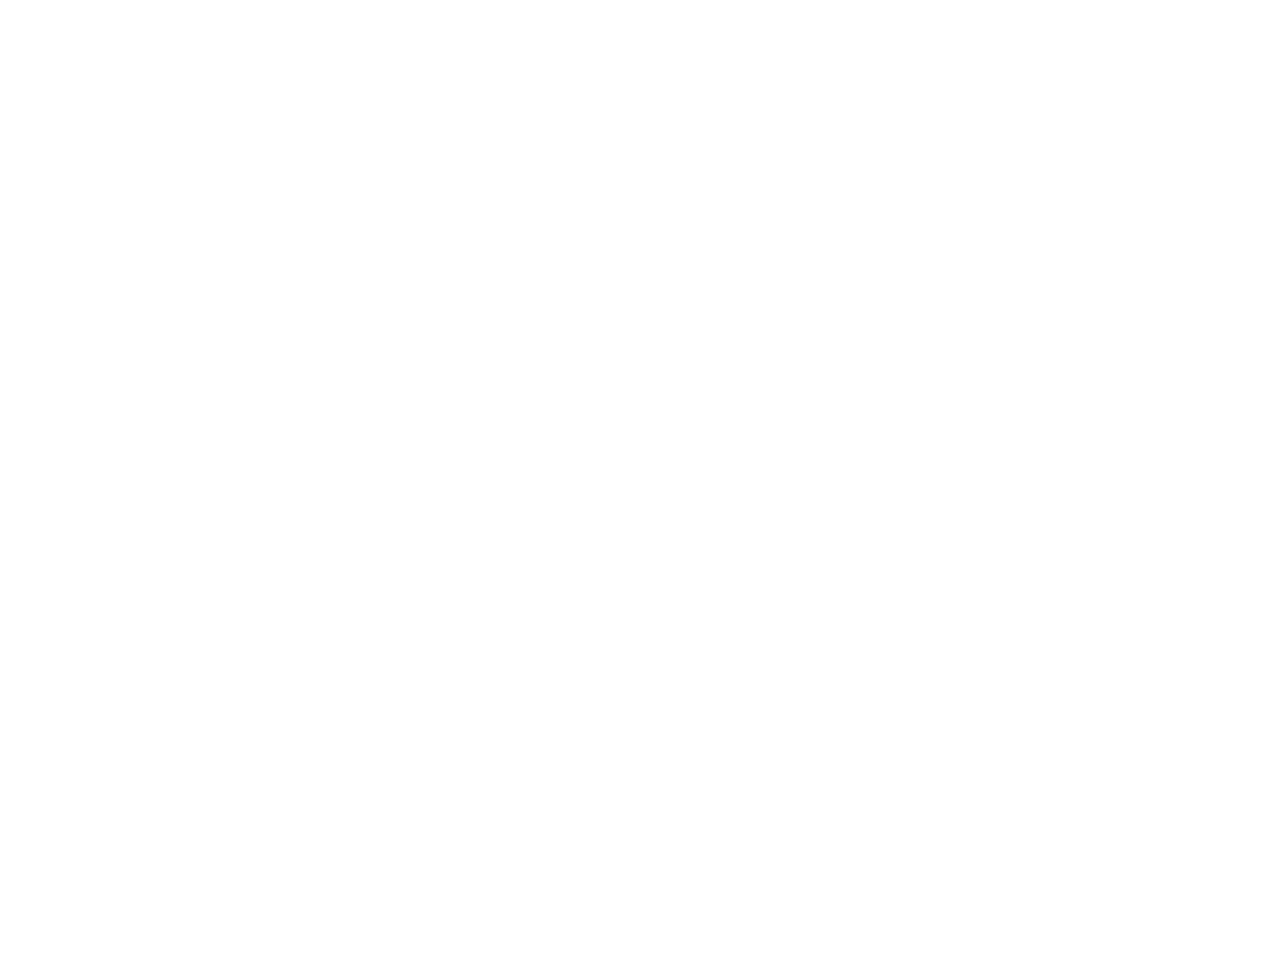
==== commit 5aed0f55: "edit" ====
--- a/index.html
+++ b/index.html
@@ -1,328 +1,318 @@
 <!DOCTYPE html>
 <html lang="en">
-
-<head>
+  <head>
     <!-- Required meta tags-->
-    <meta charset="UTF-8">
-    <meta name="viewport" content="width=device-width, initial-scale=1, shrink-to-fit=no">
-    <meta name="description" content="au theme template">
-    <meta name="author" content="Duc Huy">
-    <meta name="keywords" content="au theme template">
+    <meta charset="UTF-8" />
+    <meta
+      name="viewport"
+      content="width=device-width, initial-scale=1, shrink-to-fit=no"
+    />
+    <meta name="description" content="au theme template" />
+    <meta name="author" content="Duc Huy" />
+    <meta name="keywords" content="au theme template" />
 
     <!-- Title Page-->
     <title>Dashboard</title>
 
     <!-- Fontfaces CSS-->
-    <link href="css/font-face.css" rel="stylesheet" media="all">
-    <link href="vendor/font-awesome-4.7/css/font-awesome.min.css" rel="stylesheet" media="all">
-    <link href="vendor/font-awesome-5/css/fontawesome-all.min.css" rel="stylesheet" media="all">
-    <link href="vendor/mdi-font/css/material-design-iconic-font.min.css" rel="stylesheet" media="all">
+    <link href="css/font-face.css" rel="stylesheet" media="all" />
+    <link
+      href="vendor/font-awesome-4.7/css/font-awesome.min.css"
+      rel="stylesheet"
+      media="all"
+    />
+    <link
+      href="vendor/font-awesome-5/css/fontawesome-all.min.css"
+      rel="stylesheet"
+      media="all"
+    />
+    <link
+      href="vendor/mdi-font/css/material-design-iconic-font.min.css"
+      rel="stylesheet"
+      media="all"
+    />
 
     <!-- Bootstrap CSS-->
-    <link href="vendor/bootstrap-4.1/bootstrap.min.css" rel="stylesheet" media="all">
+    <link
+      href="vendor/bootstrap-4.1/bootstrap.min.css"
+      rel="stylesheet"
+      media="all"
+    />
 
     <!-- Vendor CSS-->
-    <link href="vendor/animsition/animsition.min.css" rel="stylesheet" media="all">
-    <link href="vendor/bootstrap-progressbar/bootstrap-progressbar-3.3.4.min.css" rel="stylesheet" media="all">
-    <link href="vendor/wow/animate.css" rel="stylesheet" media="all">
-    <link href="vendor/css-hamburgers/hamburgers.min.css" rel="stylesheet" media="all">
-    <link href="vendor/slick/slick.css" rel="stylesheet" media="all">
-    <link href="vendor/select2/select2.min.css" rel="stylesheet" media="all">
-    <link href="vendor/perfect-scrollbar/perfect-scrollbar.css" rel="stylesheet" media="all">
+    <link
+      href="vendor/animsition/animsition.min.css"
+      rel="stylesheet"
+      media="all"
+    />
+    <link
+      href="vendor/bootstrap-progressbar/bootstrap-progressbar-3.3.4.min.css"
+      rel="stylesheet"
+      media="all"
+    />
+    <link href="vendor/wow/animate.css" rel="stylesheet" media="all" />
+    <link
+      href="vendor/css-hamburgers/hamburgers.min.css"
+      rel="stylesheet"
+      media="all"
+    />
+    <link href="vendor/slick/slick.css" rel="stylesheet" media="all" />
+    <link href="vendor/select2/select2.min.css" rel="stylesheet" media="all" />
+    <link
+      href="vendor/perfect-scrollbar/perfect-scrollbar.css"
+      rel="stylesheet"
+      media="all"
+    />
 
     <!-- Main CSS-->
-    <link href="css/theme.css" rel="stylesheet" media="all">
-
-</head>
-
-<body class="animsition">
+    <link href="css/theme.css" rel="stylesheet" media="all" />
+
+    <!-- FireBase -->
+    <script src="https://www.gstatic.com/firebasejs/8.3.3/firebase-app.js"></script>
+    <script src="https://www.gstatic.com/firebasejs/8.3.3/firebase-analytics.js"></script>
+    <script src="https://www.gstatic.com/firebasejs/8.3.3/firebase-database.js"></script>
+    <script src="js/firebase.js"></script>
+    <script src="js/index.js"></script>
+  </head>
+
+  <body class="animsition" onload="loadPage()">
     <div class="page-wrapper">
-        <!-- HEADER MOBILE-->
-        <header class="header-mobile d-block d-lg-none">
-            <div class="header-mobile__bar">
-                <div class="container-fluid">
-                    <div class="header-mobile-inner">
-                        <a class="logo" href="index.html">
-                            <img src="images/icon/logo.png" alt="CoolAdmin" />
-                        </a>
-                        <button class="hamburger hamburger--slider" type="button">
-                            <span class="hamburger-box">
-                                <span class="hamburger-inner"></span>
-                            </span>
-                        </button>
+      <!-- HEADER MOBILE-->
+      <header class="header-mobile d-block d-lg-none">
+        <div class="header-mobile__bar">
+          <div class="container-fluid">
+            <div class="header-mobile-inner">
+              <a class="logo" href="index.html">
+                <img src="images/icon/logo.png" alt="CoolAdmin" />
+              </a>
+              <button class="hamburger hamburger--slider" type="button">
+                <span class="hamburger-box">
+                  <span class="hamburger-inner"></span>
+                </span>
+              </button>
+            </div>
+          </div>
+        </div>
+        <nav class="navbar-mobile">
+          <div class="container-fluid">
+            <ul class="navbar-mobile__list list-unstyled">
+              <li>
+                <a href="chart.html"> <i class="fas fa-chart-bar"></i>Charts</a>
+              </li>
+              <li>
+                <a href="table.html">
+                  <i class="fas fa-table"></i>Orders In Progress</a
+                >
+              </li>
+              <li>
+                <a href="form.html">
+                  <i class="far fa-check-square"></i>Forms</a
+                >
+              </li>
+              <li class="has-sub">
+                <a class="js-arrow" href="#">
+                  <i class="fas fa-copy"></i>Pages</a
+                >
+                <ul class="navbar-mobile-sub__list list-unstyled js-sub-list">
+                  <li>
+                    <a href="login.html">Login</a>
+                  </li>
+                  <li>
+                    <a href="register.html">Register</a>
+                  </li>
+                  <li>
+                    <a href="forget-pass.html">Forget Password</a>
+                  </li>
+                </ul>
+              </li>
+            </ul>
+          </div>
+        </nav>
+      </header>
+      <!-- END HEADER MOBILE-->
+
+      <!-- MENU SIDEBAR-->
+      <aside class="menu-sidebar d-none d-lg-block">
+        <div class="logo">
+          <a href="#">
+            <img src="images/icon/logo.png" alt="Cool Admin" />
+          </a>
+        </div>
+        <div class="menu-sidebar__content js-scrollbar1">
+          <nav class="navbar-sidebar">
+            <ul class="list-unstyled navbar__list">
+              <li class="active has-sub">
+                <a class="js-arrow" href="index.html">
+                  <i class="fas fa-tachometer-alt"></i>Orders Unapproved</a
+                >
+              </li>
+              <li>
+                <a href="chart.html">
+                  <i class="fas fa-chart-bar"></i>Orders are in Progress</a
+                >
+              </li>
+              <li>
+                <a href="table.html">
+                  <i class="fas fa-table"></i>Orders Completed</a
+                >
+              </li>
+            </ul>
+          </nav>
+        </div>
+      </aside>
+      <!-- END MENU SIDEBAR-->
+
+      <!-- PAGE CONTAINER-->
+      <div class="page-container">
+        <!-- HEADER DESKTOP-->
+        <header class="header-desktop">
+          <div class="section__content section__content--p30">
+            <div class="container-fluid">
+              <div class="header-wrap">
+                <div class="header-button">
+                  <div class="account-wrap">
+                    <div class="account-item clearfix js-item-menu">
+                      <div class="image">
+                        <img src="images/icon/avatar-01.jpg" alt="John Doe" />
+                      </div>
+                      <div class="content">
+                        <a class="js-acc-btn" href="#">john doe</a>
+                      </div>
+                      <div class="account-dropdown js-dropdown">
+                        <div class="info clearfix">
+                          <div class="image">
+                            <a href="#">
+                              <img
+                                src="images/icon/avatar-01.jpg"
+                                alt="John Doe"
+                              />
+                            </a>
+                          </div>
+                          <div class="content">
+                            <h5 class="name">
+                              <a href="#">john doe</a>
+                            </h5>
+                            <span class="email">johndoe@example.com</span>
+                          </div>
+                        </div>
+                        <div class="account-dropdown__body">
+                          <div class="account-dropdown__item">
+                            <a href="#">
+                              <i class="zmdi zmdi-account"></i>Account</a
+                            >
+                          </div>
+                          <div class="account-dropdown__item">
+                            <a href="#">
+                              <i class="zmdi zmdi-settings"></i>Setting</a
+                            >
+                          </div>
+                          <div class="account-dropdown__item">
+                            <a href="#">
+                              <i class="zmdi zmdi-money-box"></i>Billing</a
+                            >
+                          </div>
+                        </div>
+                        <div class="account-dropdown__footer">
+                          <a href="#"> <i class="zmdi zmdi-power"></i>Logout</a>
+                        </div>
+                      </div>
                     </div>
-                </div>
+                  </div>
+                </div>
+              </div>
             </div>
-            <nav class="navbar-mobile">
-                <div class="container-fluid">
-                    <ul class="navbar-mobile__list list-unstyled">
-                        <li>
-                            <a href="chart.html">
-                                <i class="fas fa-chart-bar"></i>Charts</a>
-                        </li>
-                        <li>
-                            <a href="table.html">
-                                <i class="fas fa-table"></i>Orders In Progress</a>
-                        </li>
-                        <li>
-                            <a href="form.html">
-                                <i class="far fa-check-square"></i>Forms</a>
-                        </li>
-                        <li class="has-sub">
-                            <a class="js-arrow" href="#">
-                                <i class="fas fa-copy"></i>Pages</a>
-                            <ul class="navbar-mobile-sub__list list-unstyled js-sub-list">
-                                <li>
-                                    <a href="login.html">Login</a>
-                                </li>
-                                <li>
-                                    <a href="register.html">Register</a>
-                                </li>
-                                <li>
-                                    <a href="forget-pass.html">Forget Password</a>
-                                </li>
-                            </ul>
-                        </li>
-                    </ul>
-                </div>
-            </nav>
+          </div>
         </header>
-        <!-- END HEADER MOBILE-->
-
-        <!-- MENU SIDEBAR-->
-        <aside class="menu-sidebar d-none d-lg-block">
-            <div class="logo">
-                <a href="#">
-                    <img src="images/icon/logo.png" alt="Cool Admin" />
-                </a>
+        <!-- HEADER DESKTOP-->
+
+        <!-- MAIN CONTENT-->
+        <div class="main-content">
+          <div class="section__content section__content--p30">
+            <div class="container-fluid">
+              <div class="row">
+                <div class="col-md-12">
+                  <div class="overview-wrap">
+                    <h2 class="title-1">ORDER PAGE</h2>
+                  </div>
+                </div>
+              </div>
+              <div class="row m-t-25">
+                <div class="col-sm-6 col-lg-6">
+                  <div class="overview-item overview-item--c2">
+                    <div class="overview__inner">
+                      <div class="overview-box clearfix">
+                        <div class="icon">
+                          <i class="zmdi zmdi-shopping-cart"></i>
+                        </div>
+                        <div class="text">
+                          <h2 id="amountOrder"></h2>
+                          <span>Order Complete</span>
+                        </div>
+                      </div>
+                      <div class="overview-chart">
+                        <canvas id="widgetChart2"></canvas>
+                      </div>
+                    </div>
+                  </div>
+                </div>
+                <div class="col-sm-6 col-lg-6">
+                  <div class="overview-item overview-item--c4">
+                    <div class="overview__inner">
+                      <div class="overview-box clearfix">
+                        <div class="icon">
+                          <i class="zmdi zmdi-money"></i>
+                        </div>
+                        <div class="text">
+                          <h2 id="totalSold"></h2>
+                          <span>Total Extortion Sold</span>
+                        </div>
+                      </div>
+                      <div class="overview-chart">
+                        <canvas id="widgetChart4"></canvas>
+                      </div>
+                    </div>
+                  </div>
+                </div>
+              </div>
+              <div class="row">
+                <div class="col-lg-12">
+                  <h2 class="title-1 m-b-25">Orders Unapproved</h2>
+                  <div class="table-responsive table--no-card m-b-40">
+                    <table
+                      class="table table-borderless table-striped table-earning"
+                    >
+                      <thead>
+                        <tr>
+                          <th>ID</th>
+                          <th>Name User</th>
+                          <th>Phone</th>
+                          <th class="text-right">Address</th>
+                          <th class="text-right">Title Food</th>
+                          <th class="text-right">Image Food</th>
+                          <th class="text-right">Price Food</th>
+                          <th class="text-right">Amount Order</th>
+                          <th class="text-right">Total Price</th>
+                          <th class="text-right">Status</th>
+                        </tr>
+                      </thead>
+                      <tbody id="tableBody"></tbody>
+                    </table>
+                  </div>
+                </div>
+              </div>
+              <div class="row">
+                <div class="col-md-12">
+                  <div class="copyright">
+                    <p>Copyright © 2021 by Than Duc Huy</p>
+                  </div>
+                </div>
+              </div>
             </div>
-            <div class="menu-sidebar__content js-scrollbar1">
-                <nav class="navbar-sidebar">
-                    <ul class="list-unstyled navbar__list">
-                        <li class="active has-sub">
-                            <a class="js-arrow" href="index.html">
-                                <i class="fas fa-tachometer-alt"></i>Orders Unapproved</a>
-                        </li>
-                        <li>
-                            <a href="chart.html">
-                                <i class="fas fa-chart-bar"></i>Orders are in Progress</a>
-                        </li>
-                        <li>
-                            <a href="table.html">
-                                <i class="fas fa-table"></i>Orders Completed</a>
-                        </li>
-                    </ul>
-                </nav>
-            </div>
-        </aside>
-        <!-- END MENU SIDEBAR-->
-
-        <!-- PAGE CONTAINER-->
-        <div class="page-container">
-            <!-- HEADER DESKTOP-->
-            <header class="header-desktop">
-                <div class="section__content section__content--p30">
-                    <div class="container-fluid">
-                        <div class="header-wrap">
-                            <div class="header-button">
-                                <div class="account-wrap">
-                                    <div class="account-item clearfix js-item-menu">
-                                        <div class="image">
-                                            <img src="images/icon/avatar-01.jpg" alt="John Doe" />
-                                        </div>
-                                        <div class="content">
-                                            <a class="js-acc-btn" href="#">john doe</a>
-                                        </div>
-                                        <div class="account-dropdown js-dropdown">
-                                            <div class="info clearfix">
-                                                <div class="image">
-                                                    <a href="#">
-                                                        <img src="images/icon/avatar-01.jpg" alt="John Doe" />
-                                                    </a>
-                                                </div>
-                                                <div class="content">
-                                                    <h5 class="name">
-                                                        <a href="#">john doe</a>
-                                                    </h5>
-                                                    <span class="email">johndoe@example.com</span>
-                                                </div>
-                                            </div>
-                                            <div class="account-dropdown__body">
-                                                <div class="account-dropdown__item">
-                                                    <a href="#">
-                                                        <i class="zmdi zmdi-account"></i>Account</a>
-                                                </div>
-                                                <div class="account-dropdown__item">
-                                                    <a href="#">
-                                                        <i class="zmdi zmdi-settings"></i>Setting</a>
-                                                </div>
-                                                <div class="account-dropdown__item">
-                                                    <a href="#">
-                                                        <i class="zmdi zmdi-money-box"></i>Billing</a>
-                                                </div>
-                                            </div>
-                                            <div class="account-dropdown__footer">
-                                                <a href="#">
-                                                    <i class="zmdi zmdi-power"></i>Logout</a>
-                                            </div>
-                                        </div>
-                                    </div>
-                                </div>
-                            </div>
-                        </div>
-                    </div>
-                </div>
-            </header>
-            <!-- HEADER DESKTOP-->
-
-            <!-- MAIN CONTENT-->
-            <div class="main-content">
-                <div class="section__content section__content--p30">
-                    <div class="container-fluid">
-                        <div class="row">
-                            <div class="col-md-12">
-                                <div class="overview-wrap">
-                                    <h2 class="title-1">ORDER PAGE</h2>
-                                </div>
-                            </div>
-                        </div>
-                        <div class="row m-t-25">
-                            <div class="col-sm-6 col-lg-6">
-                                <div class="overview-item overview-item--c2">
-                                    <div class="overview__inner">
-                                        <div class="overview-box clearfix">
-                                            <div class="icon">
-                                                <i class="zmdi zmdi-shopping-cart"></i>
-                                            </div>
-                                            <div class="text">
-                                                <h2>388,688</h2>
-                                                <span>items solid</span>
-                                            </div>
-                                        </div>
-                                        <div class="overview-chart">
-                                            <canvas id="widgetChart2"></canvas>
-                                        </div>
-                                    </div>
-                                </div>
-                            </div>
-                            <div class="col-sm-6 col-lg-6">
-                                <div class="overview-item overview-item--c4">
-                                    <div class="overview__inner">
-                                        <div class="overview-box clearfix">
-                                            <div class="icon">
-                                                <i class="zmdi zmdi-money"></i>
-                                            </div>
-                                            <div class="text">
-                                                <h2>$1,060,386</h2>
-                                                <span>total earnings</span>
-                                            </div>
-                                        </div>
-                                        <div class="overview-chart">
-                                            <canvas id="widgetChart4"></canvas>
-                                        </div>
-                                    </div>
-                                </div>
-                            </div>
-                        </div>
-                        <div class="row">
-                            <div class="col-lg-12">
-                                <h2 class="title-1 m-b-25">Orders Unapproved</h2>
-                                <div class="table-responsive table--no-card m-b-40">
-                                    <table class="table table-borderless table-striped table-earning">
-                                        <thead>
-                                            <tr>
-                                                <th>date</th>
-                                                <th>order ID</th>
-                                                <th>name</th>
-                                                <th class="text-right">price</th>
-                                                <th class="text-right">quantity</th>
-                                                <th class="text-right">total</th>
-                                            </tr>
-                                        </thead>
-                                        <tbody>
-                                            <tr>
-                                                <td>2018-09-29 05:57</td>
-                                                <td>100398</td>
-                                                <td>iPhone X 64Gb Grey</td>
-                                                <td class="text-right">$999.00</td>
-                                                <td class="text-right">1</td>
-                                                <td class="text-right">$999.00</td>
-                                            </tr>
-                                            <tr>
-                                                <td>2018-09-28 01:22</td>
-                                                <td>100397</td>
-                                                <td>Samsung S8 Black</td>
-                                                <td class="text-right">$756.00</td>
-                                                <td class="text-right">1</td>
-                                                <td class="text-right">$756.00</td>
-                                            </tr>
-                                            <tr>
-                                                <td>2018-09-27 02:12</td>
-                                                <td>100396</td>
-                                                <td>Game Console Controller</td>
-                                                <td class="text-right">$22.00</td>
-                                                <td class="text-right">2</td>
-                                                <td class="text-right">$44.00</td>
-                                            </tr>
-                                            <tr>
-                                                <td>2018-09-26 23:06</td>
-                                                <td>100395</td>
-                                                <td>iPhone X 256Gb Black</td>
-                                                <td class="text-right">$1199.00</td>
-                                                <td class="text-right">1</td>
-                                                <td class="text-right">$1199.00</td>
-                                            </tr>
-                                            <tr>
-                                                <td>2018-09-25 19:03</td>
-                                                <td>100393</td>
-                                                <td>USB 3.0 Cable</td>
-                                                <td class="text-right">$10.00</td>
-                                                <td class="text-right">3</td>
-                                                <td class="text-right">$30.00</td>
-                                            </tr>
-                                            <tr>
-                                                <td>2018-09-29 05:57</td>
-                                                <td>100392</td>
-                                                <td>Smartwatch 4.0 LTE Wifi</td>
-                                                <td class="text-right">$199.00</td>
-                                                <td class="text-right">6</td>
-                                                <td class="text-right">$1494.00</td>
-                                            </tr>
-                                            <tr>
-                                                <td>2018-09-24 19:10</td>
-                                                <td>100391</td>
-                                                <td>Camera C430W 4k</td>
-                                                <td class="text-right">$699.00</td>
-                                                <td class="text-right">1</td>
-                                                <td class="text-right">$699.00</td>
-                                            </tr>
-                                            <tr>
-                                                <td>2018-09-22 00:43</td>
-                                                <td>100393</td>
-                                                <td>USB 3.0 Cable</td>
-                                                <td class="text-right">$10.00</td>
-                                                <td class="text-right">3</td>
-                                                <td class="text-right">$30.00</td>
-                                            </tr>
-                                        </tbody>
-                                    </table>
-                                </div>
-                            </div>
-                        </div>
-                        <div class="row">
-                            <div class="col-md-12">
-                                <div class="copyright">
-                                    <p>Copyright © 2021 by Than Duc Huy</p>
-                                </div>
-                            </div>
-                        </div>
-                    </div>
-                </div>
-            </div>
-            <!-- END MAIN CONTENT-->
-            <!-- END PAGE CONTAINER-->
+          </div>
         </div>
-
+        <!-- END MAIN CONTENT-->
+        <!-- END PAGE CONTAINER-->
+      </div>
     </div>
 
     <!-- Jquery JS-->
@@ -331,25 +321,19 @@
     <script src="vendor/bootstrap-4.1/popper.min.js"></script>
     <script src="vendor/bootstrap-4.1/bootstrap.min.js"></script>
     <!-- Vendor JS       -->
-    <script src="vendor/slick/slick.min.js">
-    </script>
+    <script src="vendor/slick/slick.min.js"></script>
     <script src="vendor/wow/wow.min.js"></script>
     <script src="vendor/animsition/animsition.min.js"></script>
-    <script src="vendor/bootstrap-progressbar/bootstrap-progressbar.min.js">
-    </script>
+    <script src="vendor/bootstrap-progressbar/bootstrap-progressbar.min.js"></script>
     <script src="vendor/counter-up/jquery.waypoints.min.js"></script>
-    <script src="vendor/counter-up/jquery.counterup.min.js">
-    </script>
+    <script src="vendor/counter-up/jquery.counterup.min.js"></script>
     <script src="vendor/circle-progress/circle-progress.min.js"></script>
     <script src="vendor/perfect-scrollbar/perfect-scrollbar.js"></script>
     <script src="vendor/chartjs/Chart.bundle.min.js"></script>
-    <script src="vendor/select2/select2.min.js">
-    </script>
+    <script src="vendor/select2/select2.min.js"></script>
 
     <!-- Main JS-->
     <script src="vendor/js/main.js"></script>
-
-</body>
-
+  </body>
 </html>
 <!-- end document-->
